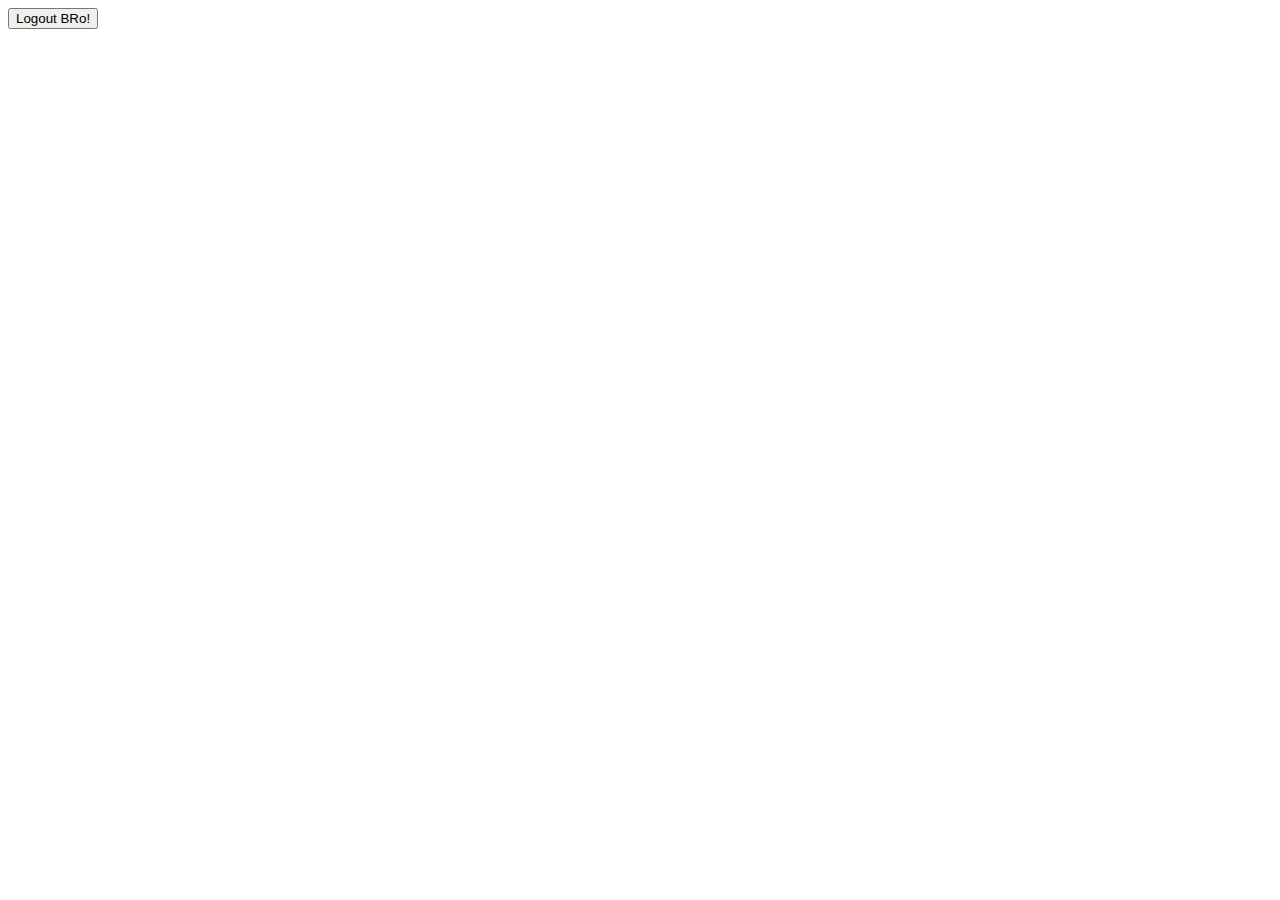
==== index.html @ c1266544 "update" ====
<!DOCTYPE html>
<html lang="en">
<head>
    <meta charset="UTF-8">
    <meta http-equiv="X-UA-Compatible" content="IE=edge">
    <meta name="viewport" content="width=device-width, initial-scale=1.0">
    <title>Halaman awal</title>
</head>
<body>
    <button onclick="logout()">Logout BRo!</button>
    <script src="./assets/js/logout.js"></script>
</body>
</html>
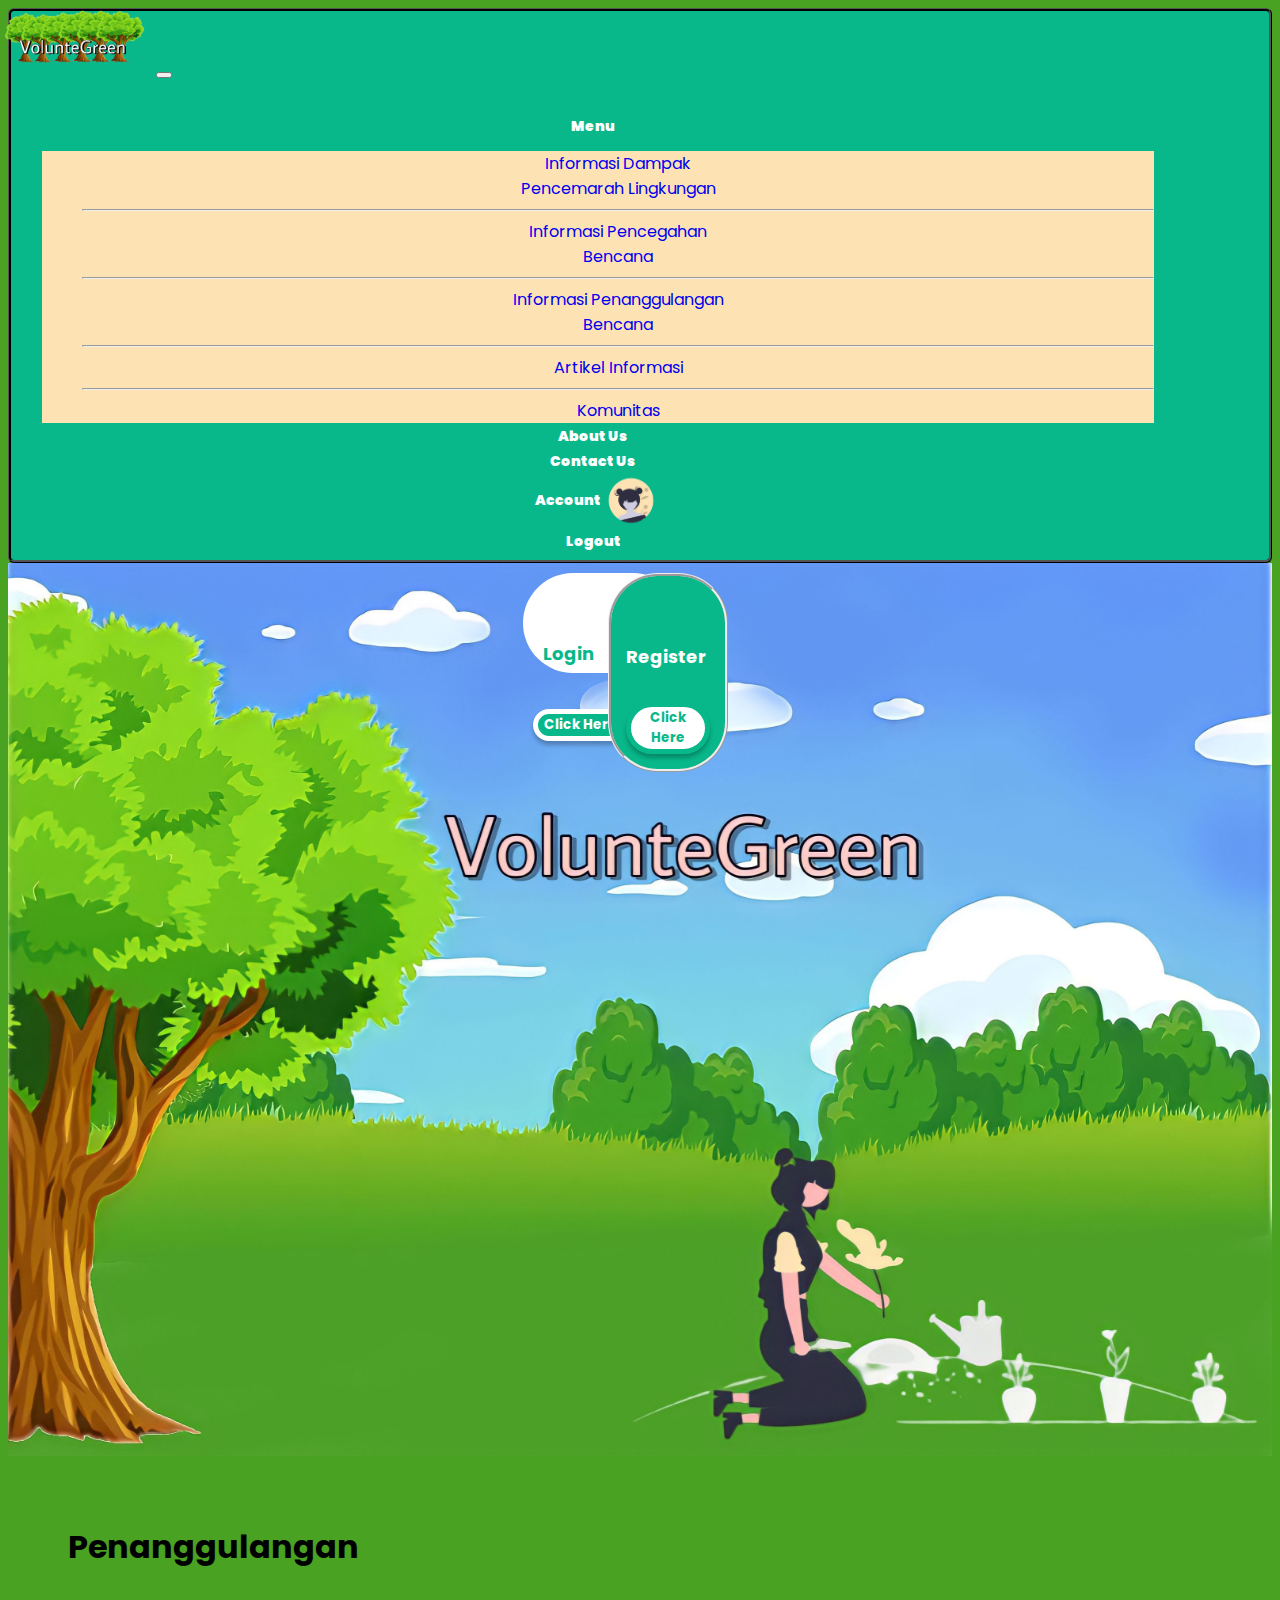
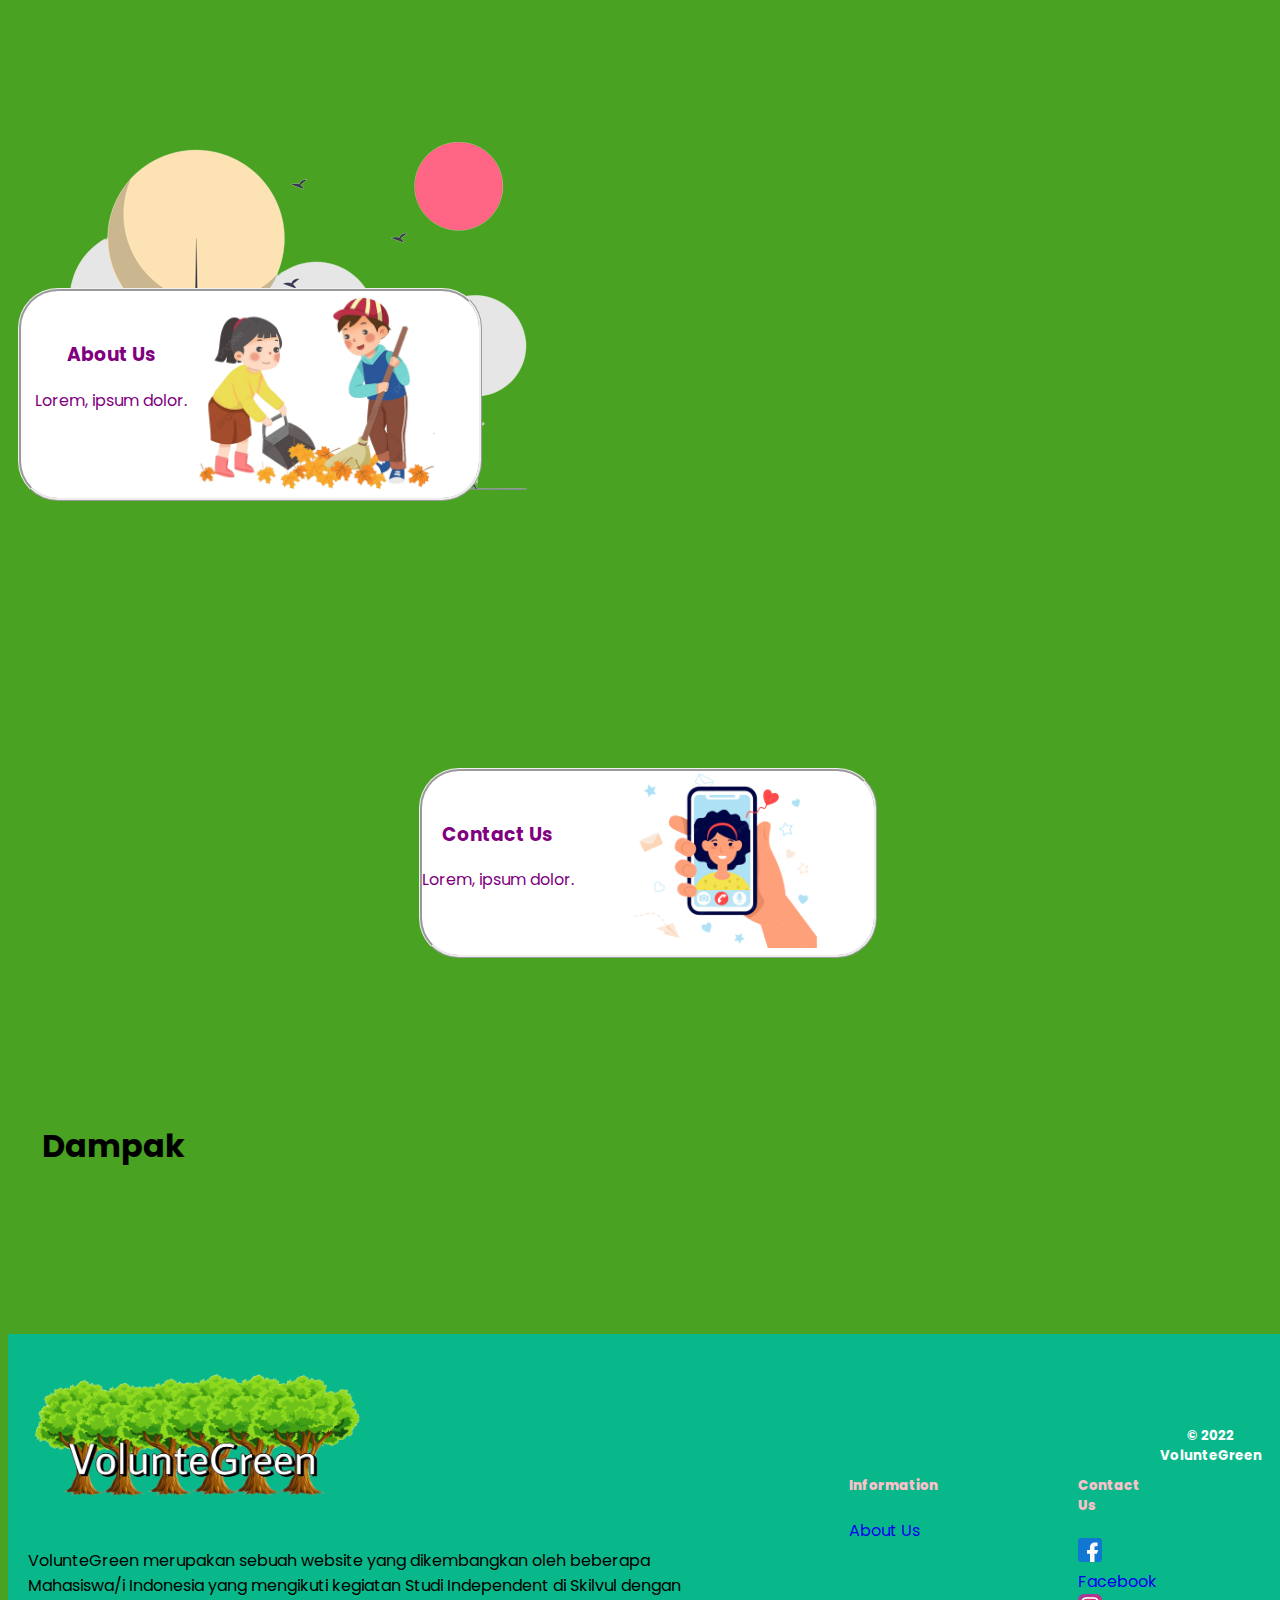
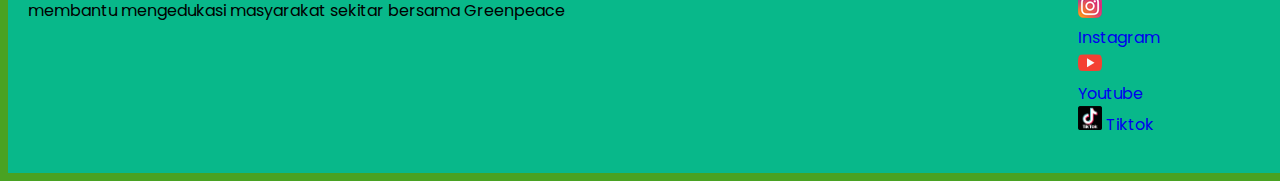
==== commit 830a9e43: "update" ====
--- a/index.html
+++ b/index.html
@@ -1,13 +1,265 @@
 <!DOCTYPE html>
 <html lang="en">
-<head>
-    <meta charset="UTF-8">
-    <meta http-equiv="X-UA-Compatible" content="IE=edge">
-    <meta name="viewport" content="width=device-width, initial-scale=1.0">
-    <title>Halaman awal</title>
-</head>
-<body>
-    <button onclick="logout()">Logout BRo!</button>
-    <script src="./assets/js/logout.js"></script>
-</body>
-</html>
+  <head>
+    <meta charset="UTF-8" />
+    <meta http-equiv="X-UA-Compatible" content="IE=edge" />
+    <meta name="viewport" content="width=device-width, initial-scale=1.0" />
+    <title>VolunteGreen</title>
+    <link href="https://cdn.jsdelivr.net/npm/bootstrap@5.2.2/dist/css/bootstrap.min.css" rel="stylesheet" integrity="sha384-Zenh87qX5JnK2Jl0vWa8Ck2rdkQ2Bzep5IDxbcnCeuOxjzrPF/et3URy9Bv1WTRi" crossorigin="anonymous">
+    <script src="https://cdn.jsdelivr.net/npm/bootstrap@5.2.2/dist/js/bootstrap.bundle.min.js" integrity="sha384-OERcA2EqjJCMA+/3y+gxIOqMEjwtxJY7qPCqsdltbNJuaOe923+mo//f6V8Qbsw3" crossorigin="anonymous"></script>
+    <link rel="stylesheet" href="https://cdnjs.cloudflare.com/ajax/libs/font-awesome/4.7.0/css/font-awesome.min.css">
+    <link rel="icon" type="image/x-icon" href="img/logo.png">
+
+
+    <link rel="stylesheet" href="style.css">
+    <link rel="stylesheet" href="footer.css">
+  </head>
+  <body>
+    <nav class="navbar navbar-expand-lg navbg ">
+
+      <div class="container-fluid pohonkita" >
+        <img class="logofix" src="img/logofix.png" alt="VolunteGreen" width="150">
+        
+        <button
+          class="navbar-toggler"
+          type="button"
+          data-bs-toggle="collapse"
+          data-bs-target="#navbarNavDropdown"
+          aria-controls="navbarNavDropdown"
+          aria-expanded="false"
+          aria-label="Toggle navigation"
+        >
+          <span class="navbar-toggler-icon"></span>
+        </button>
+
+        <div class="collapse navbar-collapse " id="navbarNavDropdown">
+
+        
+          <ul class="navbar-nav navmenu1">
+            <!-- DROPDOWN-------------------- -->
+            <li class="nav-item dropdown ">
+                <p class="nav-link dropdown-toggle navmenu" role="button" data-bs-toggle="dropdown" aria-expanded="false">
+                  Menu
+                </p>
+                <ul class="dropdown-menu navdd">
+                  <li class="abc"><a class="dropdown-item abc" href="#">Informasi Dampak<br>Pencemarah Lingkungan</a></li><hr>
+                  <li class="abc"><a class="dropdown-item abc" href="#">Informasi Pencegahan<br>Bencana</a></li><hr>
+                  <li class="abc"><a class="dropdown-item abc" href="#">Informasi Penanggulangan<br>Bencana</a></liclass=><hr>
+                  <li class="abc"><a class="dropdown-item abc" href="#">Artikel Informasi</a></li><hr>
+                  <li class="abc"><a class="dropdown-item abc" href="#">Komunitas</a></li>
+                </ul>
+              </li>
+
+              <!-- Menu lainnya------------------------------- -->
+            <li class="nav-item dropdown">
+              <a class="nav-link navmenu" href="#">About Us</a>
+            </li>
+            <li class="nav-item dropdown">
+              <a class="nav-link navmenu" href="#">Contact Us</a>
+            </li>
+            <li class="nav-item dropdown akun">
+              <a class="nav-link" href="#">Account</a>
+              <img src="img/avatar.png" width="60">              
+            </li>
+
+            <li class="nav-item dropdown logout">
+              <a class="nav-link navmenu" href="#" onclick="logout()">Logout</a>
+            </li>
+          </ul>
+        </div>
+      </div>
+    </nav>
+    
+
+    <div class="container formLoRe">
+      <div class="row LoRe">
+        <div class="col">
+          
+          <div class="col-1 Lo">
+            <h6>Login</h6>
+            <button>Click Here</button>
+          </div>
+
+          <div class="col-1 Re">
+            <h6>Register</h6>
+            <button>Click Here</button>
+          </div>
+
+        </div>
+      </div>
+      
+
+      <!-- <div class="row LoRe">
+       
+      </div> -->
+
+    </div>
+
+
+    <div  class="bg">
+      <img src="img/bg1.png">
+    </div>
+
+    <!-- <div class="formAkun row">
+      <div class="col-">
+      </div>
+    </div> -->
+
+    <!-- <div class="container">
+      <div class="row">
+        <div class="col h1home">
+          <p>VolunteGreen</p>
+        </div>
+      </div>
+    </div> -->
+
+    <div class="container p-3 my-3 border bg-light pencegahan">
+        <div class="row text-center">
+          <h1 style="margin-bottom: 30px;">Penanggulangan</h1>
+          <div class="col colpencegahan1">
+         
+          <!-- <div class="col-4 colpencegahan">
+           
+              <img src="img/test.jpg" class="img-thumbnail" width="200px">
+              <h3>Judul</h3>
+              <p>Lorem ipsum dolor sit amet.</p>
+          </div>
+
+          <div class="col-4 colpencegahan">
+              <img src="img/test.jpg" class="img-thumbnail" width="200px">
+              <h3>Judul</h3>
+              <p>Lorem ipsum dolor sit amet, consectetur adipisicing elit.
+                 Neque, voluptatem.</p>
+          </div>
+          <div class="col-4 colpencegahan">
+              <img src="img/test.jpg" class="img-thumbnail" width="200px">
+              <h3>Judul</h3>
+              <p>Lorem ipsum dolor sit amet, consectetur adipisicing elit.
+                 Neque, voluptatem.</p>
+          </div> -->
+          </div>
+          <div class="col-3 text-center readmorepencegahan">
+            <button>Read More</button>
+          </div>
+
+          
+        </div>
+        
+    </div>
+
+   <div class="container konten2">
+    <img class="walking" src="img/walking.png" >
+
+      <div class="row about">
+            <div class="col-5 aboutus">
+              <h3>About Us</h3>
+              <p>Lorem, ipsum dolor.</p>
+            </div>
+            
+            <div class="col-7">
+              <img class="nyapu" src="img/nyapu.png" width="300">
+            </div>
+        </div>
+    </div>
+
+    <div class="container konten3">
+      <div class="row contact">
+        <div class="col-5 contactus">
+          <h3>Contact Us</h3>
+          <p>Lorem, ipsum dolor.</p>
+        </div>
+
+        <div class="col-7">
+          <img class="us" src="img/contact.png" width="300">
+        </div>
+      </div>
+    </div>
+
+    <br><br>
+    <br><br>
+    <br><br>
+    <br><br>
+
+    <div class="container p-3 my-3 border bg-light dampak">
+      <div class="row text-center">
+        <h1 style="margin-bottom: 30px;">Dampak</h1>
+        <div class="col coldampak1">
+          <!-- <div class="col-4 coldampak">
+              <img src="img/test.jpg" class="img-thumbnail" width="200px">
+              <h3>Judul</h3>
+              <p>Lorem ipsum dolor sit amet, consectetur adipisicing elit.
+                Neque, voluptatem.</p>
+          </div>
+          <div class="col-4 coldampak">
+              <img src="img/test.jpg" class="img-thumbnail" width="200px">
+              <h3>Judul</h3>
+              <p>Lorem ipsum dolor sit amet, consectetur adipisicing elit.
+                Neque, voluptatem.</p>
+          </div>
+          <div class="col-4 coldampak">
+              <img src="img/test.jpg" class="img-thumbnail" width="200px">
+              <h3>Judul</h3>
+              <p>Lorem ipsum dolor sit amet.</p>
+          </div> -->
+          
+        
+        </div>
+          
+          <div class="col-3 text-center readmore">
+            <button>Read More</button>
+          </div>
+
+        
+      </div>
+      
+  </div>
+
+
+
+
+<br><br>
+<br><br>
+
+
+
+    <!-- -------------footer-------------- -->
+    <footer class="row footeredit">
+
+      <div class="col-4 footertitle">
+        <img src="img/logofix.png" alt="" >
+        <p class="text-white "> VolunteGreen merupakan sebuah website yang dikembangkan oleh beberapa Mahasiswa/i Indonesia yang mengikuti kegiatan Studi Independent di Skilvul dengan membantu mengedukasi masyarakat sekitar bersama Greenpeace</p>
+      </div>
+  
+      
+      <div class="col-4 info">
+        <ul>
+          <h5>Information</h5>
+
+          <li><a href="#" class="nav-link p-0 text-white">About Us</a></li>
+        </ul>
+
+      </div>
+
+
+      
+      <div class="col-4 con">
+
+        <ul>
+          <h5>Contact Us</h5>
+
+          <li><a href="#" class="nav-link p-0 text-white"> <img src="assets/png-24/facebook-24x24-721949.png" alt="facebook"> Facebook</a></li>
+          <li><a href="#" class="nav-link p-0 text-white"> <img src="assets/png-24/instagram.png" alt="instagram"> Instagram</a></li>
+          <li><a href="#" class="nav-link p-0 text-white"> <img src="assets/png-24/youtube-24x24-721990.png" alt="youtube"> Youtube</a></li>
+          <li><a href="#" class="nav-link p-0 text-white"> <img src="assets/png-24/tik-tok-logo-33090.png" alt="tiktok" width="24rem"> Tiktok</a></li>
+        </ul> 
+      </div>
+
+
+      <h5 class="credit">© 2022 VolunteGreen</h5>
+    </footer>
+
+
+
+    <script src="script.js"></script>
+  </body>
+</html>--- a/style.css
+++ b/style.css
@@ -0,0 +1,536 @@
+@import url('https://fonts.googleapis.com/css?family=Poppins');
+
+@media only screen and (max-width: 900px) {
+    /* For mobile phones: */
+
+
+
+    .navbg{
+        width: auto;
+    }
+   
+    [class*="col-"] {
+      width: 80%;
+    }
+    
+    [class*="container"] {
+        width: auto;
+        margin: 10px;
+    }
+    /* [class*="logonav"] {
+        width: 10%;
+        position: absolute;
+        top: 0;
+    } */
+
+    /* .navbrand{
+        width: 10%;
+        font-size: 12px;
+        color: #08B88A;
+        top: 0;
+        position: absolute;
+    display: none; 
+   } */
+
+/* 
+    [class*="burger"] {
+        display: grid;
+        grid-template-columns: 10 10;
+        left: 0;
+        color: white;
+    } */
+
+    
+
+    .colpencegahan{
+
+
+
+        margin-left: 20px;
+        padding: 0px;
+        /* padding-left: 70px; */
+        z-index: 1;
+    
+    }
+    .coldampak{
+
+
+
+        margin-left: 20px;
+        padding: 0px;
+        /* padding-left: 70px; */
+        z-index: 1;
+    
+    }
+  
+   
+
+
+    .walking{
+        /* display: flex;
+        flex-direction: row;
+        flex-wrap: wrap; */
+        width: 400px;
+        left: 100px;
+        margin-left: -180px;
+        /* border: ridge; */
+        z-index: -1;
+        }
+
+    .nyapu img{
+        border: ridge;
+        margin-right: -1px;
+    }
+   
+    .us{
+        /* border: ridge; */
+        width: 200px;
+        margin-right: -1000px;
+    }
+    
+   
+    /* .walking{
+        display: flex;
+        width: 5000000px;
+        left: 100px;
+        margin-left: -180px;
+        border: ridge;
+        
+        z-index: -1;
+        } */
+
+
+}
+
+*{
+    box-sizing: border-box;
+    list-style: none;
+    text-decoration: none;
+}
+
+body {
+    font-family: 'Poppins';
+    background-color: #49A222;
+}
+
+.navbg{
+    background-color: #08B88A;
+    border: ridge;
+    border-color: black;
+    padding: 0px;
+    border-radius: 6px;
+
+
+}
+
+.logofix{
+    
+    margin-right: 0;
+    /* border: ridge; */
+}
+
+.navbrand{
+    top: 0;
+    color: white;
+    font-size: 30px;
+    font-weight: bold;
+    text-shadow: 1px 0 black, 0 3px black, 2.5px 0 black, 0 2px black;
+    z-index: 2;
+    
+    text-decoration: none;
+}
+
+.navbrand:hover{
+    color: white;
+}
+
+/* .logonav{
+    position:absolute;
+    z-index: 1;
+} */
+
+.pohonkita{
+   margin: -9px;
+   width: 99vw;
+}
+.navmenu{
+    font-size: 14px;
+    font-weight: 1000;
+    color: white;
+    /* display: flex;
+    align-items: flex-start; */
+     /*border per sub */ 
+     /* border: ridge; */
+    left: 0;
+    margin-left: 60px;
+    padding-top: 20px;
+    margin-right: 70px;
+    justify-content: center;
+
+
+}
+
+.navmenu1{
+    /* transform: scale(20.20); */
+   /* border semua menu */
+   /* border: ridge;  */
+    /* left: 100px; */
+    margin-top: 10px;
+    /* margin-left: -23px;  ini biar mepet saat responsiv */
+    /* margin-left: -23px; */
+    /* border: ridge; */
+    /* padding-right: 0vmin; */
+    text-align: center;
+    /* padding-left: 300px; */
+   
+}
+
+
+.dropdown{
+   /* margin-left: 60px; */
+    /* border: ridge; */
+    align-items: center;
+    /* justify-content: center;
+    justify-items: center;
+    text-align: center;
+    align-content: center; */
+    /* display: flex;
+    flex-direction: row;
+    flex-wrap: wrap;
+    justify-content: safe; */
+    /* border: ridge; */
+
+}
+
+
+.akun{
+/* padding-left: 100px; */
+
+    display: flex;
+    justify-content: center;
+    /* border: ridge; */
+}
+.akun a{
+    /* margin-left: 100px; */
+    font-size: 14px;
+    font-weight: 1000;
+    color: white;    
+    
+}
+
+
+.navdd{
+    background-color: #FDE3B3;
+    /* border: ridge; */
+    border-color: black;
+    width: auto;
+    /* padding-right: 50px; */
+    
+}
+
+/* .logout{
+    border: ridge;
+} */
+
+.navbar-collapse {
+    width: 90vw;
+}
+
+
+
+
+
+.formLoRe{
+    display: flex;
+    position: absolute;
+    /* border: ridge; */
+    width: 90vw;
+}
+
+.LoRe{
+    margin-top: 10px;
+    height: 124px;
+    width: 100px;
+
+}
+
+.Lo{
+
+    background-color: white;
+    font-size: 12px;
+    border-radius: 50px;
+    width: 160px;
+    left: 20px;
+    height: 100px;
+    position: absolute;
+    margin-left: 43%;
+   
+}
+
+.Lo h6{
+    padding-top: 25px;
+    padding-left: 20px;
+    text-align: left;
+    font-weight: 700;
+    font-size: 18px;
+    color: #08B88A;
+
+    /* border: ridge; */
+}
+
+.Lo button{
+    display: flex;
+    border: 5px solid #FFFFFF;
+    background: #08B88A;
+    color: white;
+    font-weight: 700;
+    box-shadow: 0px 4px 4px rgba(0, 0, 0, 0.25);
+    border-radius: 60px;
+    margin-left: 10px;
+}
+
+.Re{
+    position: absolute;
+    background-color: white;
+    font-size: 12px;
+    border-radius: 50px;
+    background: #08B88A;
+    left: 110px;
+    padding: 15px;
+    width: 120px;
+    border: ridge;
+    margin-left: 42.5%;
+}
+
+.Re h6{
+    color: white;
+    padding-top: 10px;
+    font-weight: 700;
+    font-size: 18px;
+    /* border: ridge; */
+padding-right: 24px;}
+
+.Re button{
+       /* display: flex; */
+        border: 5px solid #08B88A;
+    background: white;
+    color: #08B88A;
+    font-weight: 700;
+    box-shadow: 0px 4px 4px rgba(0, 0, 0, 0.25);
+    border-radius: 60px;
+    margin-top: -10px;
+}
+
+
+.Lo button:hover{
+    background: #057356;
+
+}
+.Re button:hover{
+    background: rgb(209, 209, 209);
+color: white;
+}
+
+
+.bg img{
+    width: 100%;
+    height: 100%;
+    /* position: absolute; */
+    z-index: 1;
+}
+
+
+
+.colpencegahan{
+
+
+    margin-left: 40px;
+    /* padding-left: 70px; */
+    z-index: 1;
+    /* border: ridge; */
+    margin-right: -200px;
+    padding-left: 10px;
+
+}
+.coldampak{
+
+
+
+    margin-left: 0px;
+    /* padding-left: 70px; */
+    z-index: 1;
+    /* border: ridge; */
+    margin-right: -300px;
+    padding-right: 110px;
+    padding-left: 20px;
+
+}
+
+.colpencegahan1{
+    display: flex;
+    flex-direction: row;
+
+    flex-wrap: wrap;
+    
+    /* border: ridge; */
+    width: auto;
+    /* justify-content: center;
+    align-items: center; */
+}
+.coldampak1{
+    display: flex;
+    flex-direction: row;
+
+    flex-wrap: wrap;
+    
+    /* border: ridge; */
+    width: auto;
+    justify-content: center;
+    align-items: center;
+}
+
+.pencegahan{
+
+    border-radius: 50px;
+    margin: 60px;
+
+}
+.dampak{
+
+    border-radius: 50px;
+    margin: 34px;
+
+}
+
+
+.readmore button{
+    display: flex;
+    flex-wrap: wrap;
+    width: 25%;
+    /* justify-content: end; */
+    /* margin-left: 850px; */
+    position: absolute;
+    margin-left: -1000px;
+    top: 1090px;
+
+    align-items: center;
+    justify-content: center;
+    height: 100.09px;
+    font-weight: 900;
+    font-size: 24px;
+    color: white;
+
+
+    background: #08B88A;
+    border: 5px solid #FFFFFF;
+    box-shadow: 0px 4px 4px rgba(0, 0, 0, 0.25);
+    border-radius: 60px;
+    /* bottom: 100px; */
+    /* margin-top: -50px; */
+    margin-top: 0px;
+    transform: rotate(90.29deg);
+}
+.readmorepencegahan button{
+    display: flex;
+    flex-wrap: wrap;
+    width: 25%;
+    /* justify-content: end; */
+    /* margin-left: 850px; */
+    position: absolute;
+    margin-left: -1030px;
+    top: 2940px;
+
+    align-items: center;
+    justify-content: center;
+    height: 100.09px;
+    font-weight: 900;
+    font-size: 24px;
+    color: white;
+
+
+    background: #08B88A;
+    border: 5px solid #FFFFFF;
+    box-shadow: 0px 4px 4px rgba(0, 0, 0, 0.25);
+    border-radius: 60px;
+    /* bottom: 100px; */
+    /* margin-top: -50px; */
+    margin-top: 0px;
+    transform: rotate(90.29deg);
+}
+
+.readmore button:hover{
+    background: #057557;
+
+}
+.readmorepencegahan button:hover{
+    background: #057557;
+
+}
+
+.konten2{
+    margin-top: 100px;
+    margin-right: 1000px;
+}
+
+
+
+
+.about{
+    display: flex;
+    flex-direction: row;
+    padding-right: 2px;
+    padding-left: 4px;
+
+    flex-wrap: wrap;
+    position: absolute;
+    z-index: 2;
+    border: ridge;
+    border-radius: 40px;
+    background-color: white;
+    
+    margin-left: 10px;
+    margin-right: 400px;
+    margin-top: -250px;
+    /* margin-bottom: 1000px; */
+
+}
+
+.aboutus{
+    padding-top: 30px;
+    text-align: center;
+    color: purple;
+    margin-right: -10px;
+    padding-left: 10px;
+
+}
+
+.konten3{
+    display: flex;
+    justify-content: center;
+    align-items: center;
+    margin-top: 250px;
+    margin-bottom: 100px;
+
+}
+
+
+.contact{
+    background-color: white;
+    display: flex;
+    flex-direction: row;
+    /* padding-right: 0px; */
+    flex-wrap: wrap;
+    position: absolute;
+    border: ridge;
+    border-radius: 40px;
+    margin-top: 600px;
+    margin-left: 15px;
+    margin-top: 150px;
+  
+}
+
+.contactus{
+    padding-top: 30px;
+    text-align: center;
+    color: purple;
+}
--- a/footer.css
+++ b/footer.css
@@ -0,0 +1,107 @@
+@import url('https://fonts.googleapis.com/css2?family=Poppins:ital,wght@0,100;0,200;0,300;0,400;0,500;0,600;0,700;0,800;0,900;1,100;1,200;1,300;1,400;1,500;1,600;1,700;1,800;1,900&display=swap');
+*{
+    font-family: 'Poppins', sans-serif;
+}
+footer{
+    /* display: flex; */
+    /* align-content: flex-end; */
+    background-color: #08B88A;
+    /* width:auto; */
+}
+
+.con{
+    padding-left: 100px;
+    padding-top: 100px;
+}
+
+
+.con h5{
+    font-weight: 800;
+    color: pink;
+
+}
+
+
+
+.info{
+    padding-left: 100px;
+    padding-top: 100px;
+}
+
+.info h5{
+    font-weight: 800;
+    color: pink;
+}
+
+.footeredit{
+    width: 99.5vw;
+    display: flex;
+    padding: 20px;
+}
+.footertitle{
+    margin-left: 0;
+    align-items: center;
+}
+
+.footertitle img{
+    width: 350px;
+}
+
+.footer-items{
+    display: flex;
+    flex-direction: row;
+    flex-wrap: wrap;
+    /* justify-content: space-between;
+    margin-left: 10em;
+    padding-top: 100px; */
+
+}
+
+.credit{
+    text-align: center;
+    color: white;
+    padding-top: 50px;
+}
+
+@media only screen and (max-width: 900px) {
+    /* For mobile phones: */
+    .footeredit{
+        margin-left: 0;
+        width: 100%;
+        /* padding-right: 100px; */
+        border: ridge;
+        /* padding-right: 101vw; */
+        padding-top: 10px;
+        justify-content: center;
+
+    }
+
+    .footertitle{
+    /* border: ridge; */
+    color: pink;
+        /* margin-right: 3em; */
+        /* margin-left: 2em; */
+    text-align: center;
+    justify-content: center;
+    margin-top: 10px;
+
+    }
+    .footertitle img{
+        width: 250px;
+    }
+
+    
+.con{
+    padding-left: 10px;
+    padding-top: 20px;
+    text-align: center;
+}
+
+.info{
+    padding-left: 10px;
+    padding-top: 20px;
+    text-align: center;
+
+}
+}
+
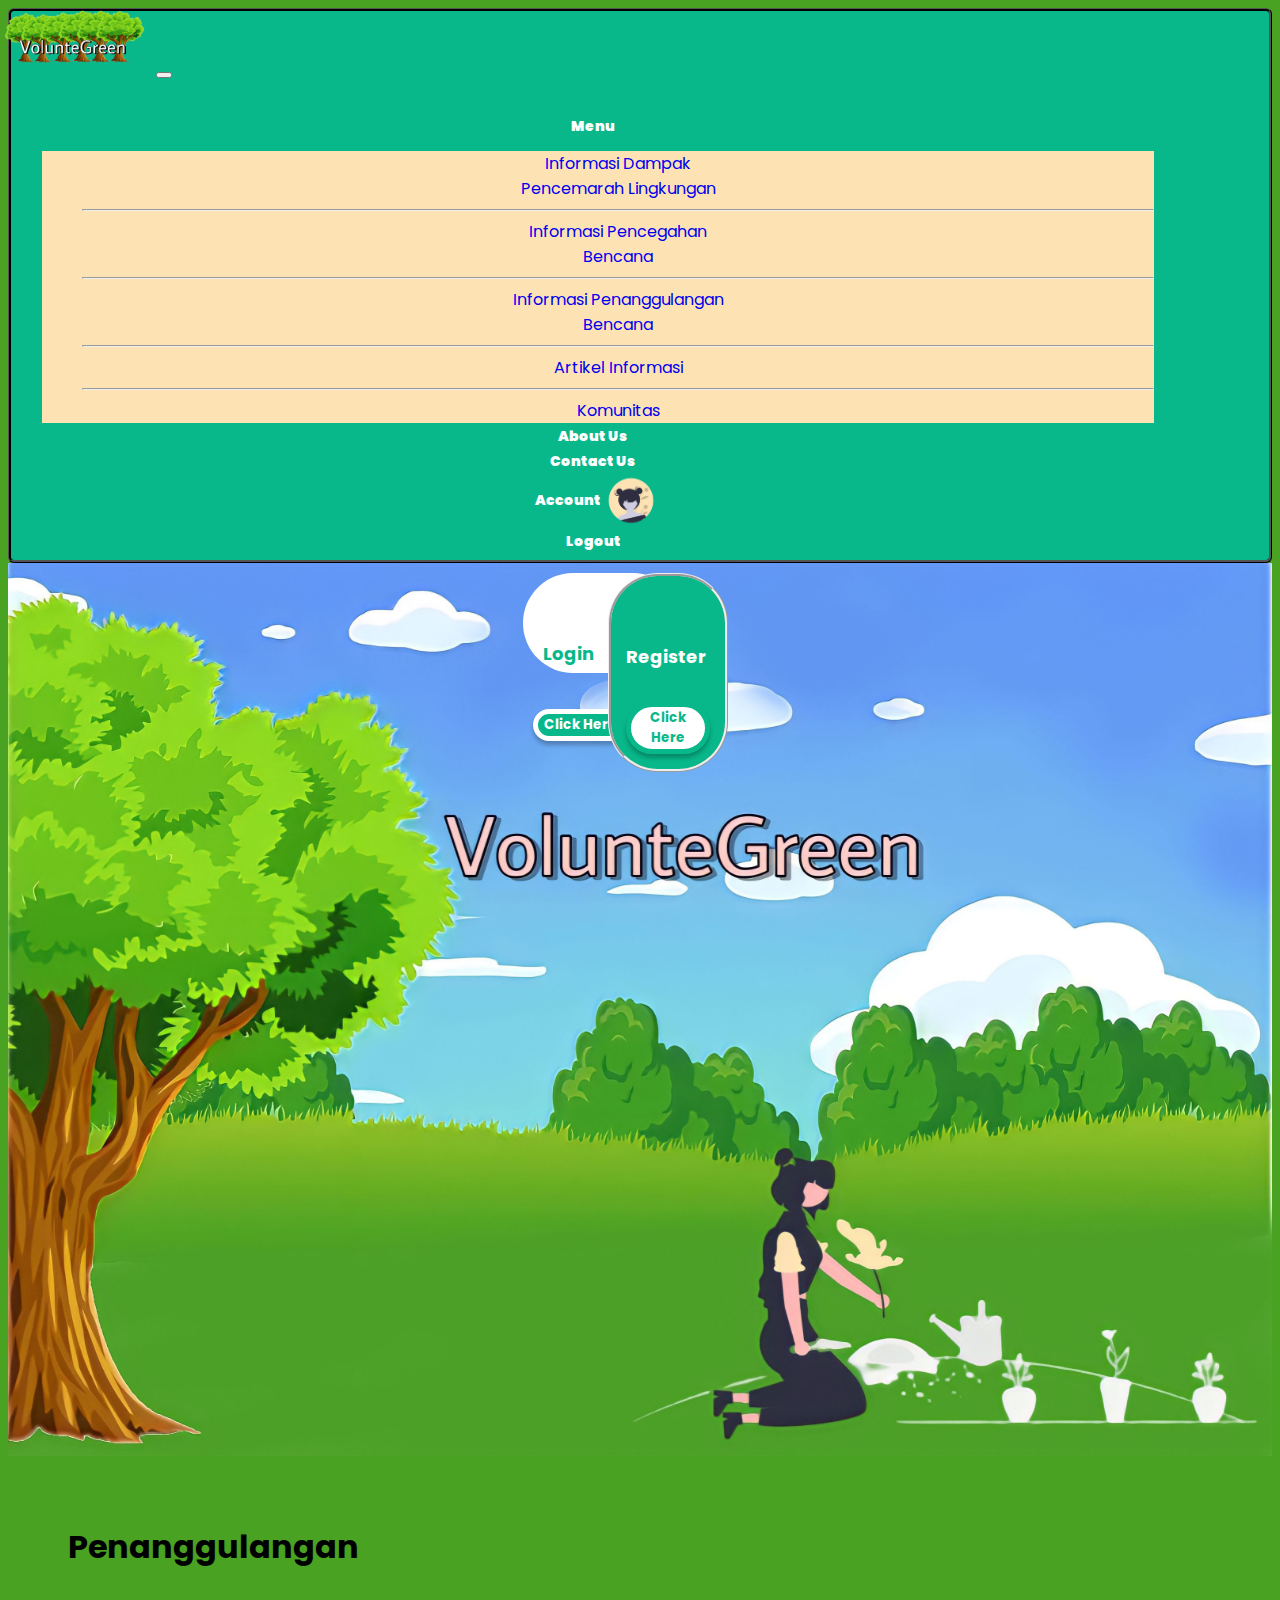
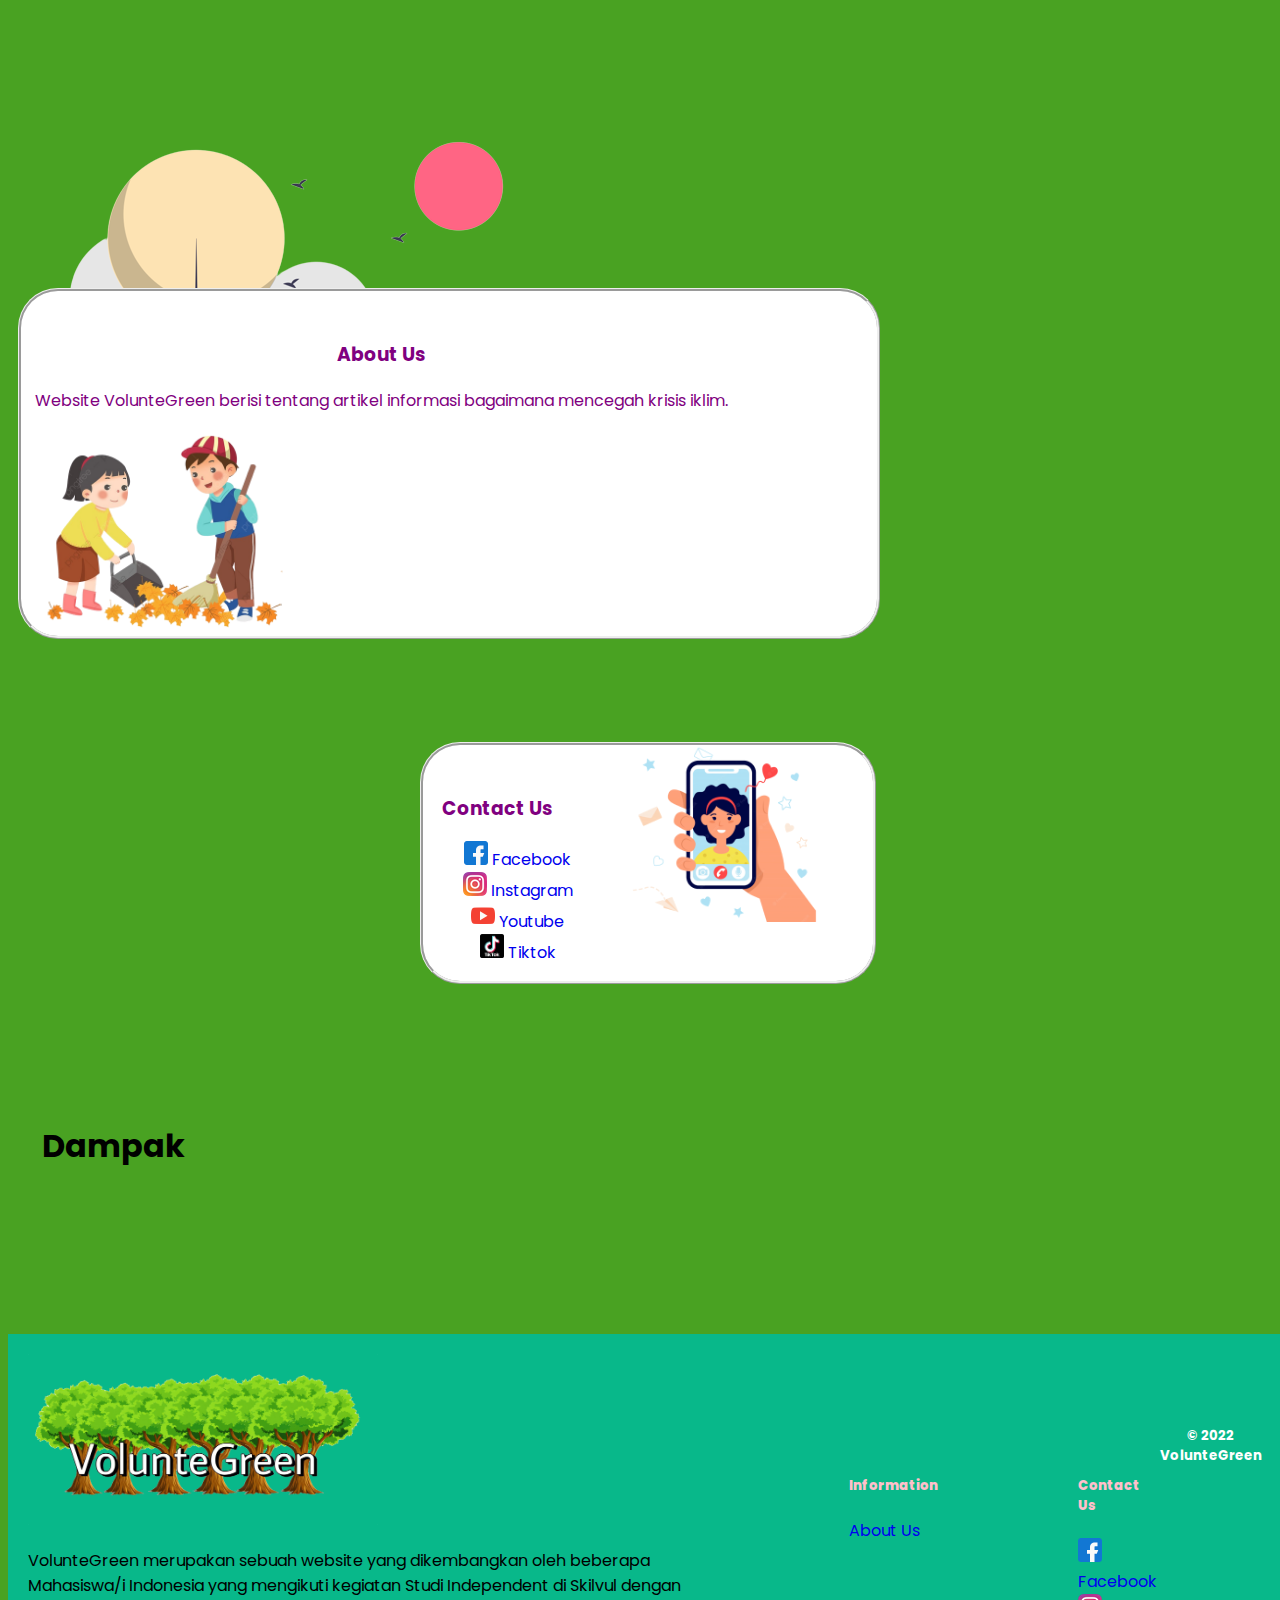
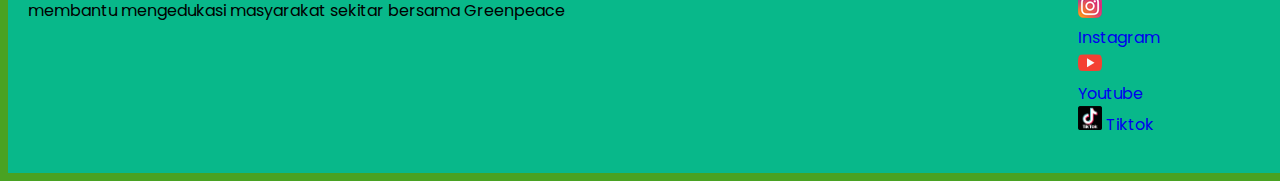
==== commit 3d509c51: "rename" ====
--- a/index.html
+++ b/index.html
@@ -8,8 +8,7 @@
     <link href="https://cdn.jsdelivr.net/npm/bootstrap@5.2.2/dist/css/bootstrap.min.css" rel="stylesheet" integrity="sha384-Zenh87qX5JnK2Jl0vWa8Ck2rdkQ2Bzep5IDxbcnCeuOxjzrPF/et3URy9Bv1WTRi" crossorigin="anonymous">
     <script src="https://cdn.jsdelivr.net/npm/bootstrap@5.2.2/dist/js/bootstrap.bundle.min.js" integrity="sha384-OERcA2EqjJCMA+/3y+gxIOqMEjwtxJY7qPCqsdltbNJuaOe923+mo//f6V8Qbsw3" crossorigin="anonymous"></script>
     <link rel="stylesheet" href="https://cdnjs.cloudflare.com/ajax/libs/font-awesome/4.7.0/css/font-awesome.min.css">
-    <link rel="icon" type="image/x-icon" href="img/logo.png">
-
+    <link rel="icon" type="image/png" href="img/logo.png"/>
 
     <link rel="stylesheet" href="style.css">
     <link rel="stylesheet" href="footer.css">
@@ -63,7 +62,7 @@
             </li>
 
             <li class="nav-item dropdown logout">
-              <a class="nav-link navmenu" href="#" onclick="logout()">Logout</a>
+              <a class="nav-link navmenu" href="#">Logout</a>
             </li>
           </ul>
         </div>
@@ -153,10 +152,10 @@
       <div class="row about">
             <div class="col-5 aboutus">
               <h3>About Us</h3>
-              <p>Lorem, ipsum dolor.</p>
+              <p>Website VolunteGreen berisi tentang artikel informasi bagaimana mencegah krisis iklim.</p>
             </div>
             
-            <div class="col-7">
+            <div class="col-1">
               <img class="nyapu" src="img/nyapu.png" width="300">
             </div>
         </div>
@@ -166,7 +165,12 @@
       <div class="row contact">
         <div class="col-5 contactus">
           <h3>Contact Us</h3>
-          <p>Lorem, ipsum dolor.</p>
+          <ul>
+            <li><a href="#" class="nav-link p-0 text-black"> <img src="assets/png-24/facebook-24x24-721949.png" alt="facebook"> Facebook</a></li>
+            <li><a href="#" class="nav-link p-0 text-black"> <img src="assets/png-24/instagram.png" alt="instagram"> Instagram</a></li>
+            <li><a href="#" class="nav-link p-0 text-black"> <img src="assets/png-24/youtube-24x24-721990.png" alt="youtube"> Youtube</a></li>
+            <li><a href="#" class="nav-link p-0 text-black"> <img src="assets/png-24/tik-tok-logo-33090.png" alt="tiktok" width="24rem"> Tiktok</a></li>
+          </ul> 
         </div>
 
         <div class="col-7">
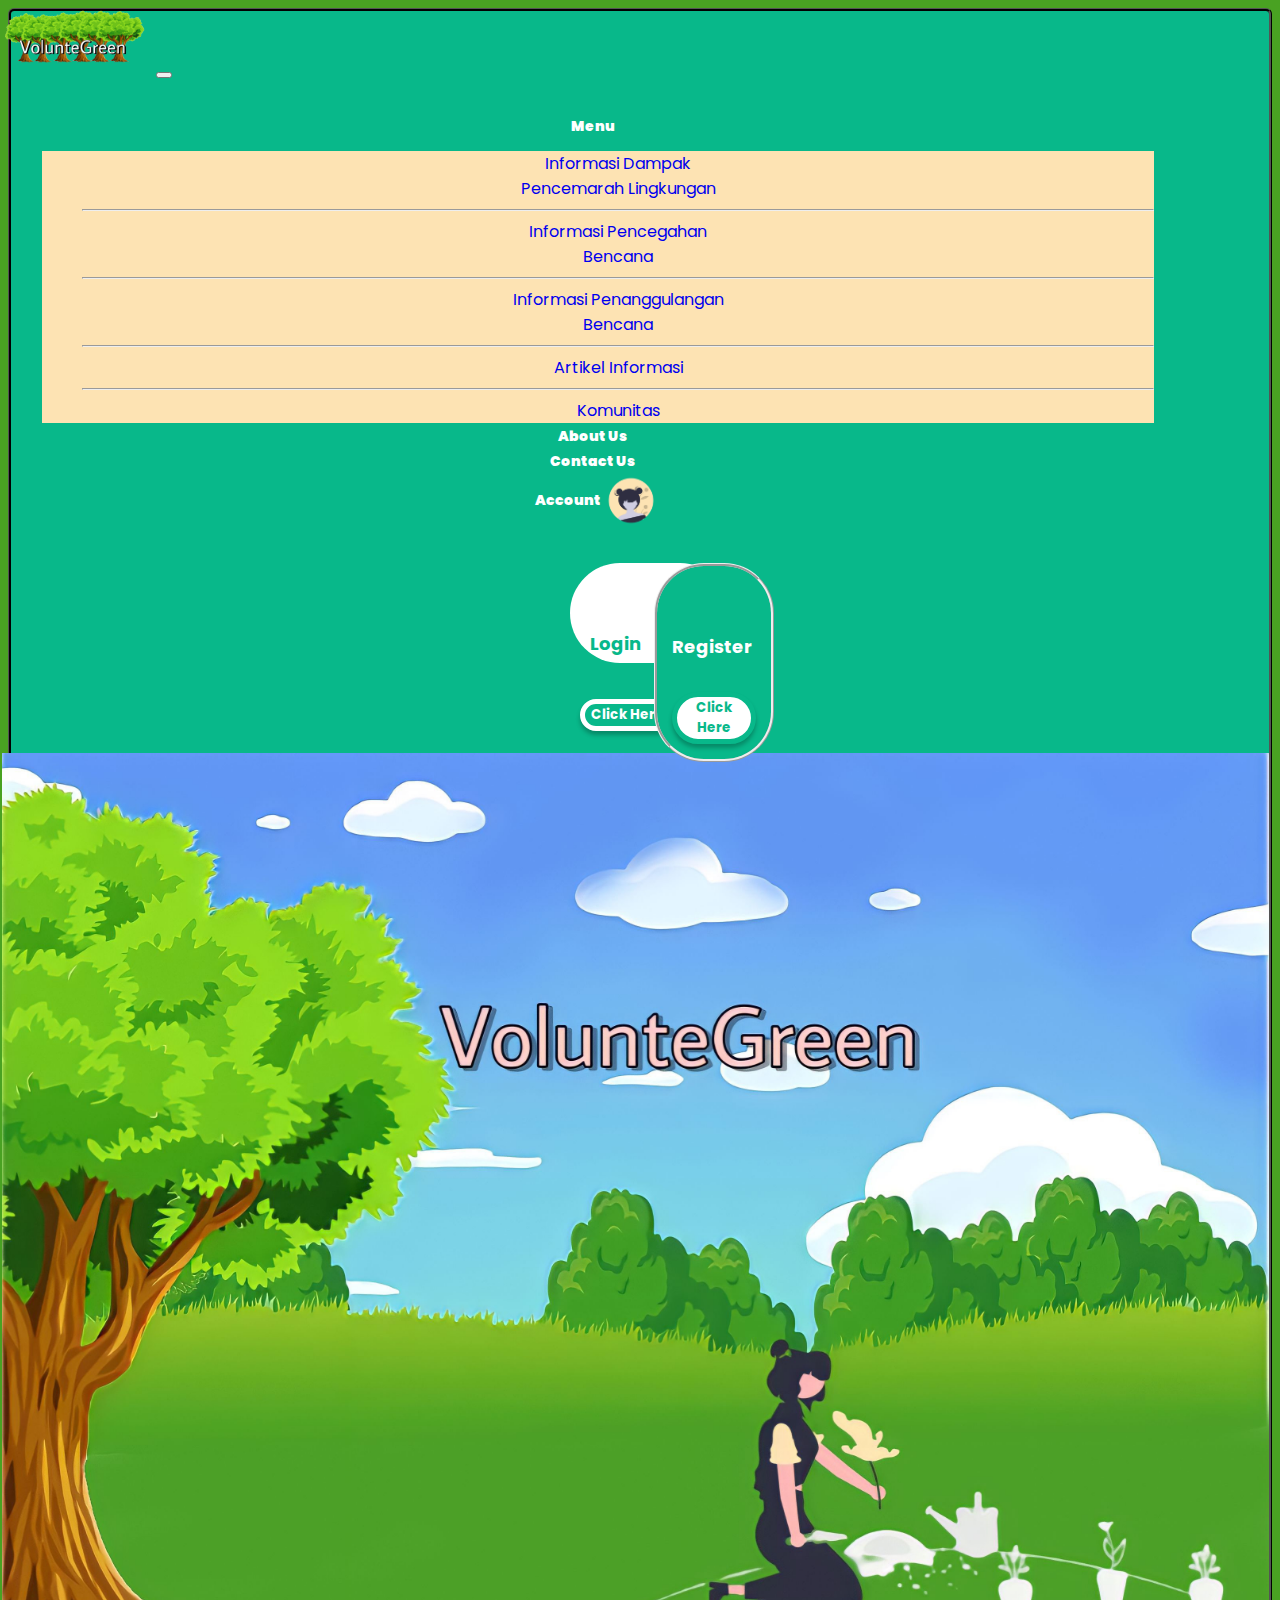
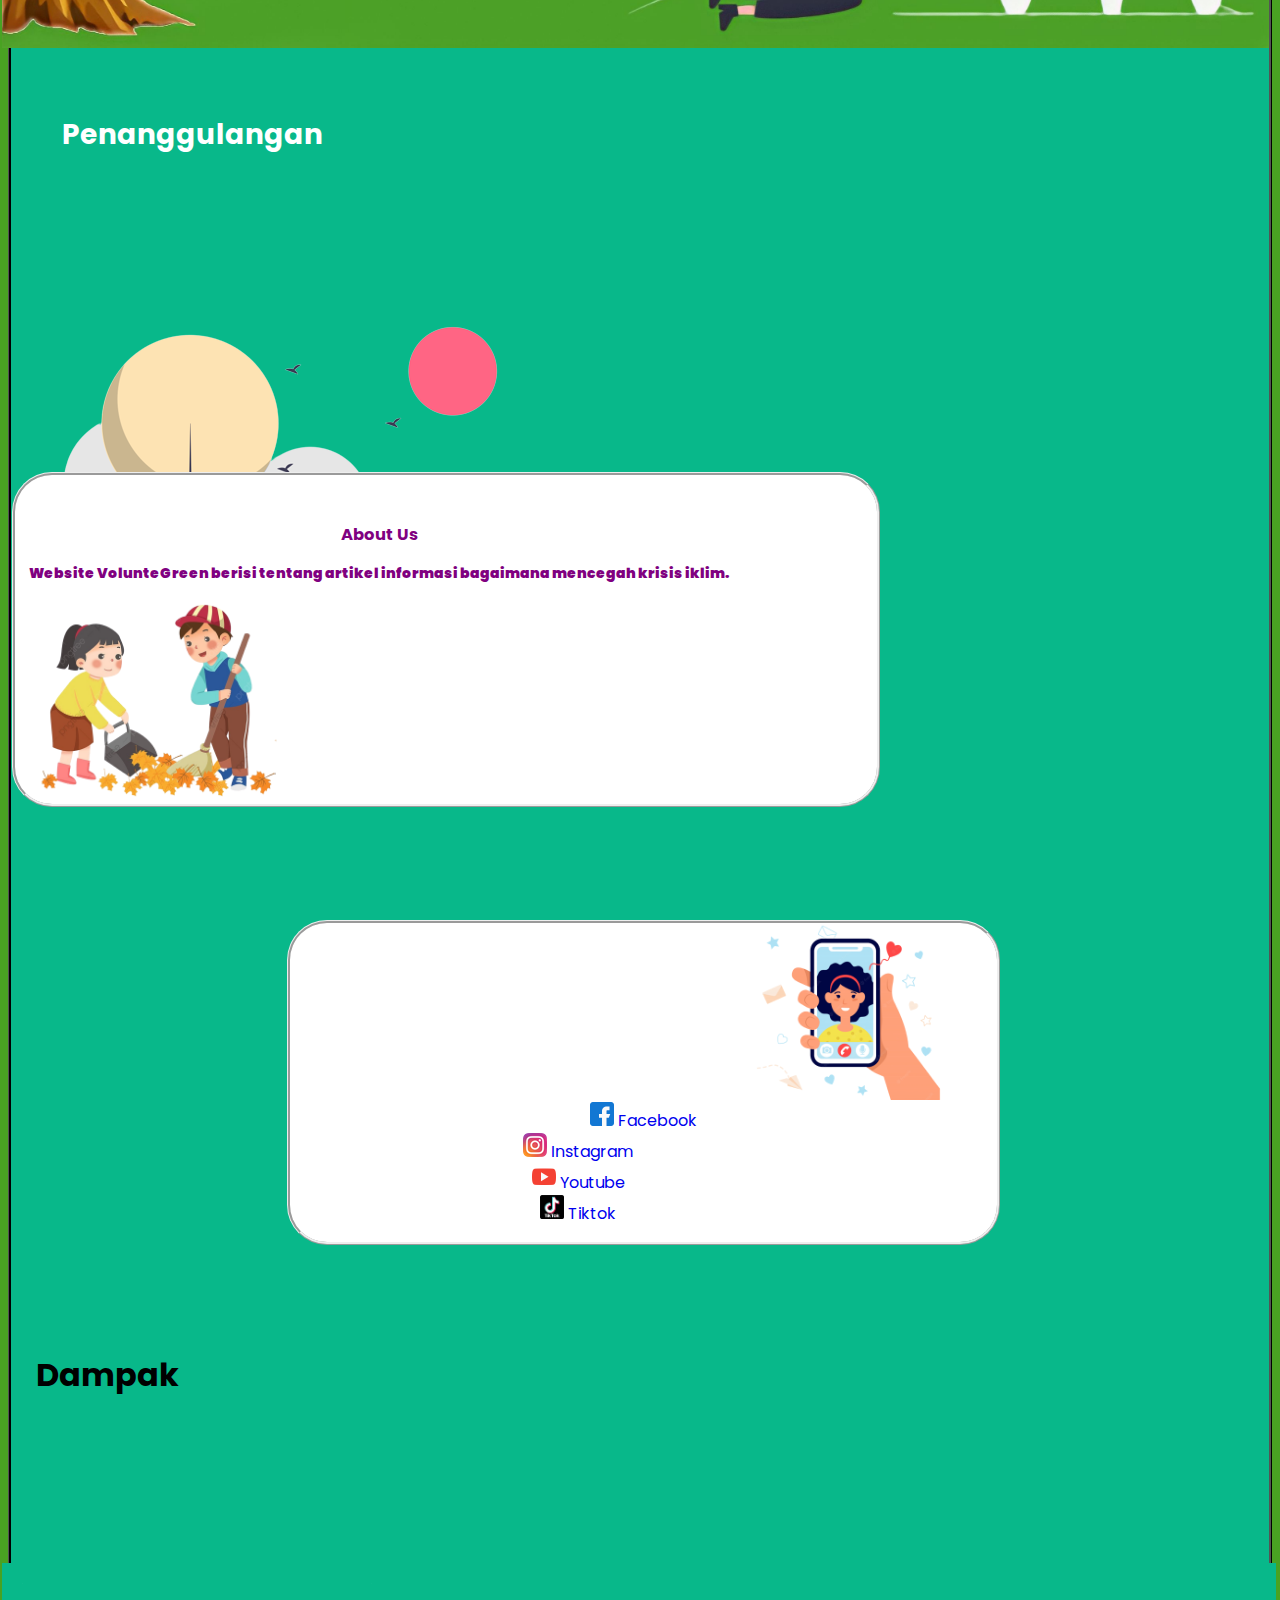
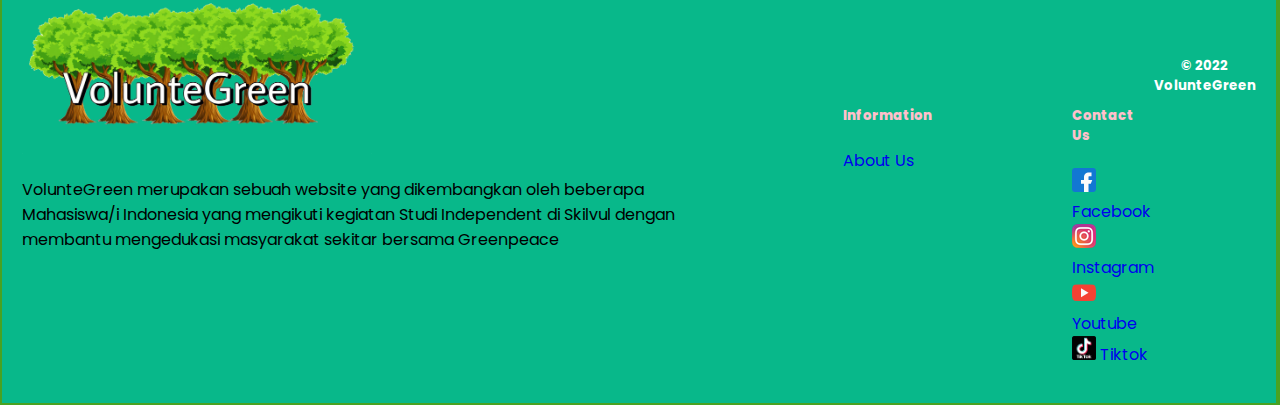
==== commit ba34c218: "Update index.html" ====
--- a/index.html
+++ b/index.html
@@ -62,7 +62,7 @@
             </li>
 
             <li class="nav-item dropdown logout">
-              <a class="nav-link navmenu" href="#">Logout</a>
+              <a class="nav-link navmenu" href="#" onclick="logout()>Logout</a>
             </li>
           </ul>
         </div>
@@ -266,4 +266,4 @@
 
     <script src="script.js"></script>
   </body>
-</html>+</html>
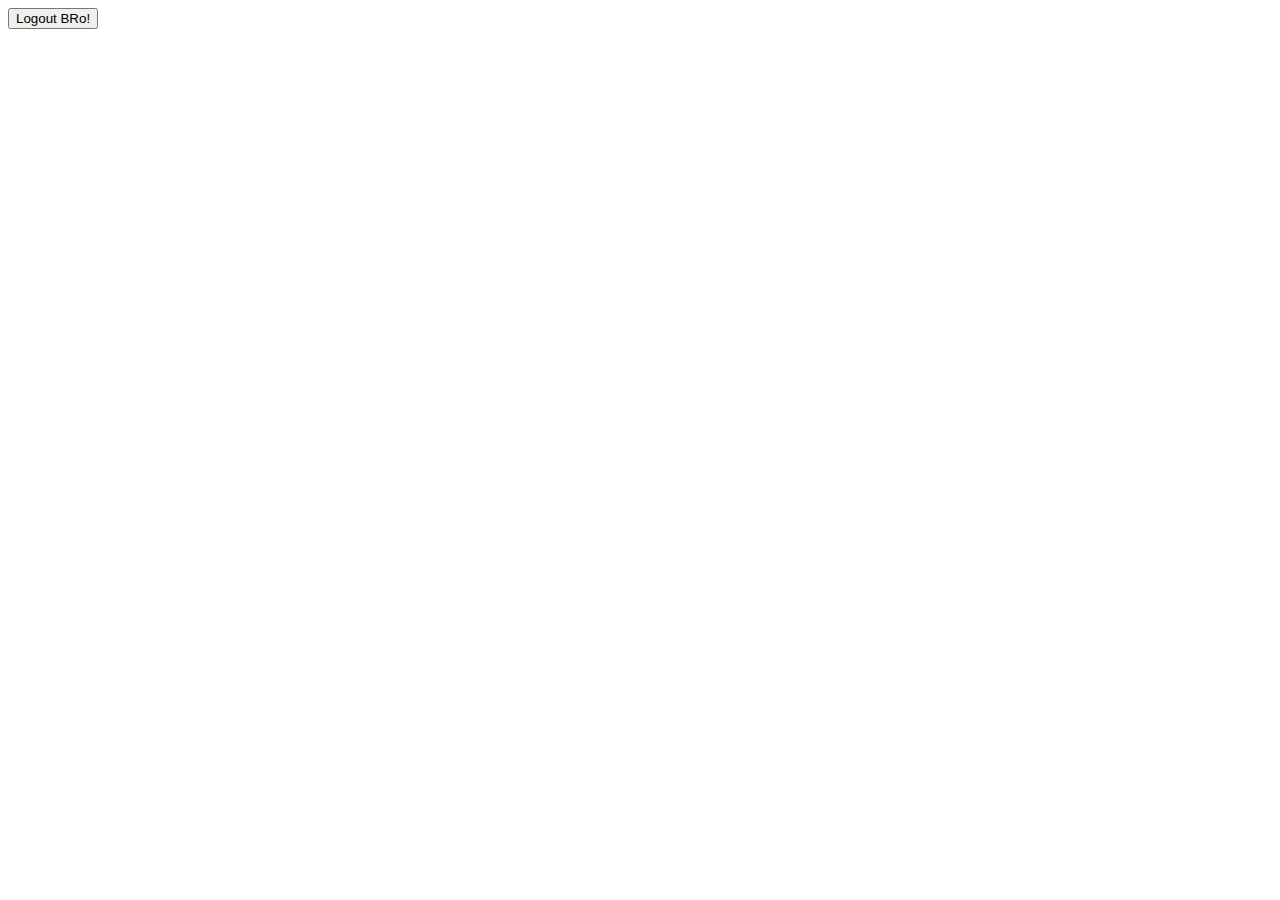
==== commit 381df199: "update" ====
--- a/index.html
+++ b/index.html
@@ -1,269 +1,13 @@
 <!DOCTYPE html>
 <html lang="en">
-  <head>
-    <meta charset="UTF-8" />
-    <meta http-equiv="X-UA-Compatible" content="IE=edge" />
-    <meta name="viewport" content="width=device-width, initial-scale=1.0" />
-    <title>VolunteGreen</title>
-    <link href="https://cdn.jsdelivr.net/npm/bootstrap@5.2.2/dist/css/bootstrap.min.css" rel="stylesheet" integrity="sha384-Zenh87qX5JnK2Jl0vWa8Ck2rdkQ2Bzep5IDxbcnCeuOxjzrPF/et3URy9Bv1WTRi" crossorigin="anonymous">
-    <script src="https://cdn.jsdelivr.net/npm/bootstrap@5.2.2/dist/js/bootstrap.bundle.min.js" integrity="sha384-OERcA2EqjJCMA+/3y+gxIOqMEjwtxJY7qPCqsdltbNJuaOe923+mo//f6V8Qbsw3" crossorigin="anonymous"></script>
-    <link rel="stylesheet" href="https://cdnjs.cloudflare.com/ajax/libs/font-awesome/4.7.0/css/font-awesome.min.css">
-    <link rel="icon" type="image/png" href="img/logo.png"/>
-
-    <link rel="stylesheet" href="style.css">
-    <link rel="stylesheet" href="footer.css">
-  </head>
-  <body>
-    <nav class="navbar navbar-expand-lg navbg ">
-
-      <div class="container-fluid pohonkita" >
-        <img class="logofix" src="img/logofix.png" alt="VolunteGreen" width="150">
-        
-        <button
-          class="navbar-toggler"
-          type="button"
-          data-bs-toggle="collapse"
-          data-bs-target="#navbarNavDropdown"
-          aria-controls="navbarNavDropdown"
-          aria-expanded="false"
-          aria-label="Toggle navigation"
-        >
-          <span class="navbar-toggler-icon"></span>
-        </button>
-
-        <div class="collapse navbar-collapse " id="navbarNavDropdown">
-
-        
-          <ul class="navbar-nav navmenu1">
-            <!-- DROPDOWN-------------------- -->
-            <li class="nav-item dropdown ">
-                <p class="nav-link dropdown-toggle navmenu" role="button" data-bs-toggle="dropdown" aria-expanded="false">
-                  Menu
-                </p>
-                <ul class="dropdown-menu navdd">
-                  <li class="abc"><a class="dropdown-item abc" href="#">Informasi Dampak<br>Pencemarah Lingkungan</a></li><hr>
-                  <li class="abc"><a class="dropdown-item abc" href="#">Informasi Pencegahan<br>Bencana</a></li><hr>
-                  <li class="abc"><a class="dropdown-item abc" href="#">Informasi Penanggulangan<br>Bencana</a></liclass=><hr>
-                  <li class="abc"><a class="dropdown-item abc" href="#">Artikel Informasi</a></li><hr>
-                  <li class="abc"><a class="dropdown-item abc" href="#">Komunitas</a></li>
-                </ul>
-              </li>
-
-              <!-- Menu lainnya------------------------------- -->
-            <li class="nav-item dropdown">
-              <a class="nav-link navmenu" href="#">About Us</a>
-            </li>
-            <li class="nav-item dropdown">
-              <a class="nav-link navmenu" href="#">Contact Us</a>
-            </li>
-            <li class="nav-item dropdown akun">
-              <a class="nav-link" href="#">Account</a>
-              <img src="img/avatar.png" width="60">              
-            </li>
-
-            <li class="nav-item dropdown logout">
-              <a class="nav-link navmenu" href="#" onclick="logout()>Logout</a>
-            </li>
-          </ul>
-        </div>
-      </div>
-    </nav>
-    
-
-    <div class="container formLoRe">
-      <div class="row LoRe">
-        <div class="col">
-          
-          <div class="col-1 Lo">
-            <h6>Login</h6>
-            <button>Click Here</button>
-          </div>
-
-          <div class="col-1 Re">
-            <h6>Register</h6>
-            <button>Click Here</button>
-          </div>
-
-        </div>
-      </div>
-      
-
-      <!-- <div class="row LoRe">
-       
-      </div> -->
-
-    </div>
-
-
-    <div  class="bg">
-      <img src="img/bg1.png">
-    </div>
-
-    <!-- <div class="formAkun row">
-      <div class="col-">
-      </div>
-    </div> -->
-
-    <!-- <div class="container">
-      <div class="row">
-        <div class="col h1home">
-          <p>VolunteGreen</p>
-        </div>
-      </div>
-    </div> -->
-
-    <div class="container p-3 my-3 border bg-light pencegahan">
-        <div class="row text-center">
-          <h1 style="margin-bottom: 30px;">Penanggulangan</h1>
-          <div class="col colpencegahan1">
-         
-          <!-- <div class="col-4 colpencegahan">
-           
-              <img src="img/test.jpg" class="img-thumbnail" width="200px">
-              <h3>Judul</h3>
-              <p>Lorem ipsum dolor sit amet.</p>
-          </div>
-
-          <div class="col-4 colpencegahan">
-              <img src="img/test.jpg" class="img-thumbnail" width="200px">
-              <h3>Judul</h3>
-              <p>Lorem ipsum dolor sit amet, consectetur adipisicing elit.
-                 Neque, voluptatem.</p>
-          </div>
-          <div class="col-4 colpencegahan">
-              <img src="img/test.jpg" class="img-thumbnail" width="200px">
-              <h3>Judul</h3>
-              <p>Lorem ipsum dolor sit amet, consectetur adipisicing elit.
-                 Neque, voluptatem.</p>
-          </div> -->
-          </div>
-          <div class="col-3 text-center readmorepencegahan">
-            <button>Read More</button>
-          </div>
-
-          
-        </div>
-        
-    </div>
-
-   <div class="container konten2">
-    <img class="walking" src="img/walking.png" >
-
-      <div class="row about">
-            <div class="col-5 aboutus">
-              <h3>About Us</h3>
-              <p>Website VolunteGreen berisi tentang artikel informasi bagaimana mencegah krisis iklim.</p>
-            </div>
-            
-            <div class="col-1">
-              <img class="nyapu" src="img/nyapu.png" width="300">
-            </div>
-        </div>
-    </div>
-
-    <div class="container konten3">
-      <div class="row contact">
-        <div class="col-5 contactus">
-          <h3>Contact Us</h3>
-          <ul>
-            <li><a href="#" class="nav-link p-0 text-black"> <img src="assets/png-24/facebook-24x24-721949.png" alt="facebook"> Facebook</a></li>
-            <li><a href="#" class="nav-link p-0 text-black"> <img src="assets/png-24/instagram.png" alt="instagram"> Instagram</a></li>
-            <li><a href="#" class="nav-link p-0 text-black"> <img src="assets/png-24/youtube-24x24-721990.png" alt="youtube"> Youtube</a></li>
-            <li><a href="#" class="nav-link p-0 text-black"> <img src="assets/png-24/tik-tok-logo-33090.png" alt="tiktok" width="24rem"> Tiktok</a></li>
-          </ul> 
-        </div>
-
-        <div class="col-7">
-          <img class="us" src="img/contact.png" width="300">
-        </div>
-      </div>
-    </div>
-
-    <br><br>
-    <br><br>
-    <br><br>
-    <br><br>
-
-    <div class="container p-3 my-3 border bg-light dampak">
-      <div class="row text-center">
-        <h1 style="margin-bottom: 30px;">Dampak</h1>
-        <div class="col coldampak1">
-          <!-- <div class="col-4 coldampak">
-              <img src="img/test.jpg" class="img-thumbnail" width="200px">
-              <h3>Judul</h3>
-              <p>Lorem ipsum dolor sit amet, consectetur adipisicing elit.
-                Neque, voluptatem.</p>
-          </div>
-          <div class="col-4 coldampak">
-              <img src="img/test.jpg" class="img-thumbnail" width="200px">
-              <h3>Judul</h3>
-              <p>Lorem ipsum dolor sit amet, consectetur adipisicing elit.
-                Neque, voluptatem.</p>
-          </div>
-          <div class="col-4 coldampak">
-              <img src="img/test.jpg" class="img-thumbnail" width="200px">
-              <h3>Judul</h3>
-              <p>Lorem ipsum dolor sit amet.</p>
-          </div> -->
-          
-        
-        </div>
-          
-          <div class="col-3 text-center readmore">
-            <button>Read More</button>
-          </div>
-
-        
-      </div>
-      
-  </div>
-
-
-
-
-<br><br>
-<br><br>
-
-
-
-    <!-- -------------footer-------------- -->
-    <footer class="row footeredit">
-
-      <div class="col-4 footertitle">
-        <img src="img/logofix.png" alt="" >
-        <p class="text-white "> VolunteGreen merupakan sebuah website yang dikembangkan oleh beberapa Mahasiswa/i Indonesia yang mengikuti kegiatan Studi Independent di Skilvul dengan membantu mengedukasi masyarakat sekitar bersama Greenpeace</p>
-      </div>
-  
-      
-      <div class="col-4 info">
-        <ul>
-          <h5>Information</h5>
-
-          <li><a href="#" class="nav-link p-0 text-white">About Us</a></li>
-        </ul>
-
-      </div>
-
-
-      
-      <div class="col-4 con">
-
-        <ul>
-          <h5>Contact Us</h5>
-
-          <li><a href="#" class="nav-link p-0 text-white"> <img src="assets/png-24/facebook-24x24-721949.png" alt="facebook"> Facebook</a></li>
-          <li><a href="#" class="nav-link p-0 text-white"> <img src="assets/png-24/instagram.png" alt="instagram"> Instagram</a></li>
-          <li><a href="#" class="nav-link p-0 text-white"> <img src="assets/png-24/youtube-24x24-721990.png" alt="youtube"> Youtube</a></li>
-          <li><a href="#" class="nav-link p-0 text-white"> <img src="assets/png-24/tik-tok-logo-33090.png" alt="tiktok" width="24rem"> Tiktok</a></li>
-        </ul> 
-      </div>
-
-
-      <h5 class="credit">© 2022 VolunteGreen</h5>
-    </footer>
-
-
-
-    <script src="script.js"></script>
-  </body>
+<head>
+    <meta charset="UTF-8">
+    <meta http-equiv="X-UA-Compatible" content="IE=edge">
+    <meta name="viewport" content="width=device-width, initial-scale=1.0">
+    <title>Halaman awal</title>
+</head>
+<body>
+    <button onclick="logout()">Logout BRo!</button>
+    <script src="./assets/js/logout.js"></script>
+</body>
 </html>
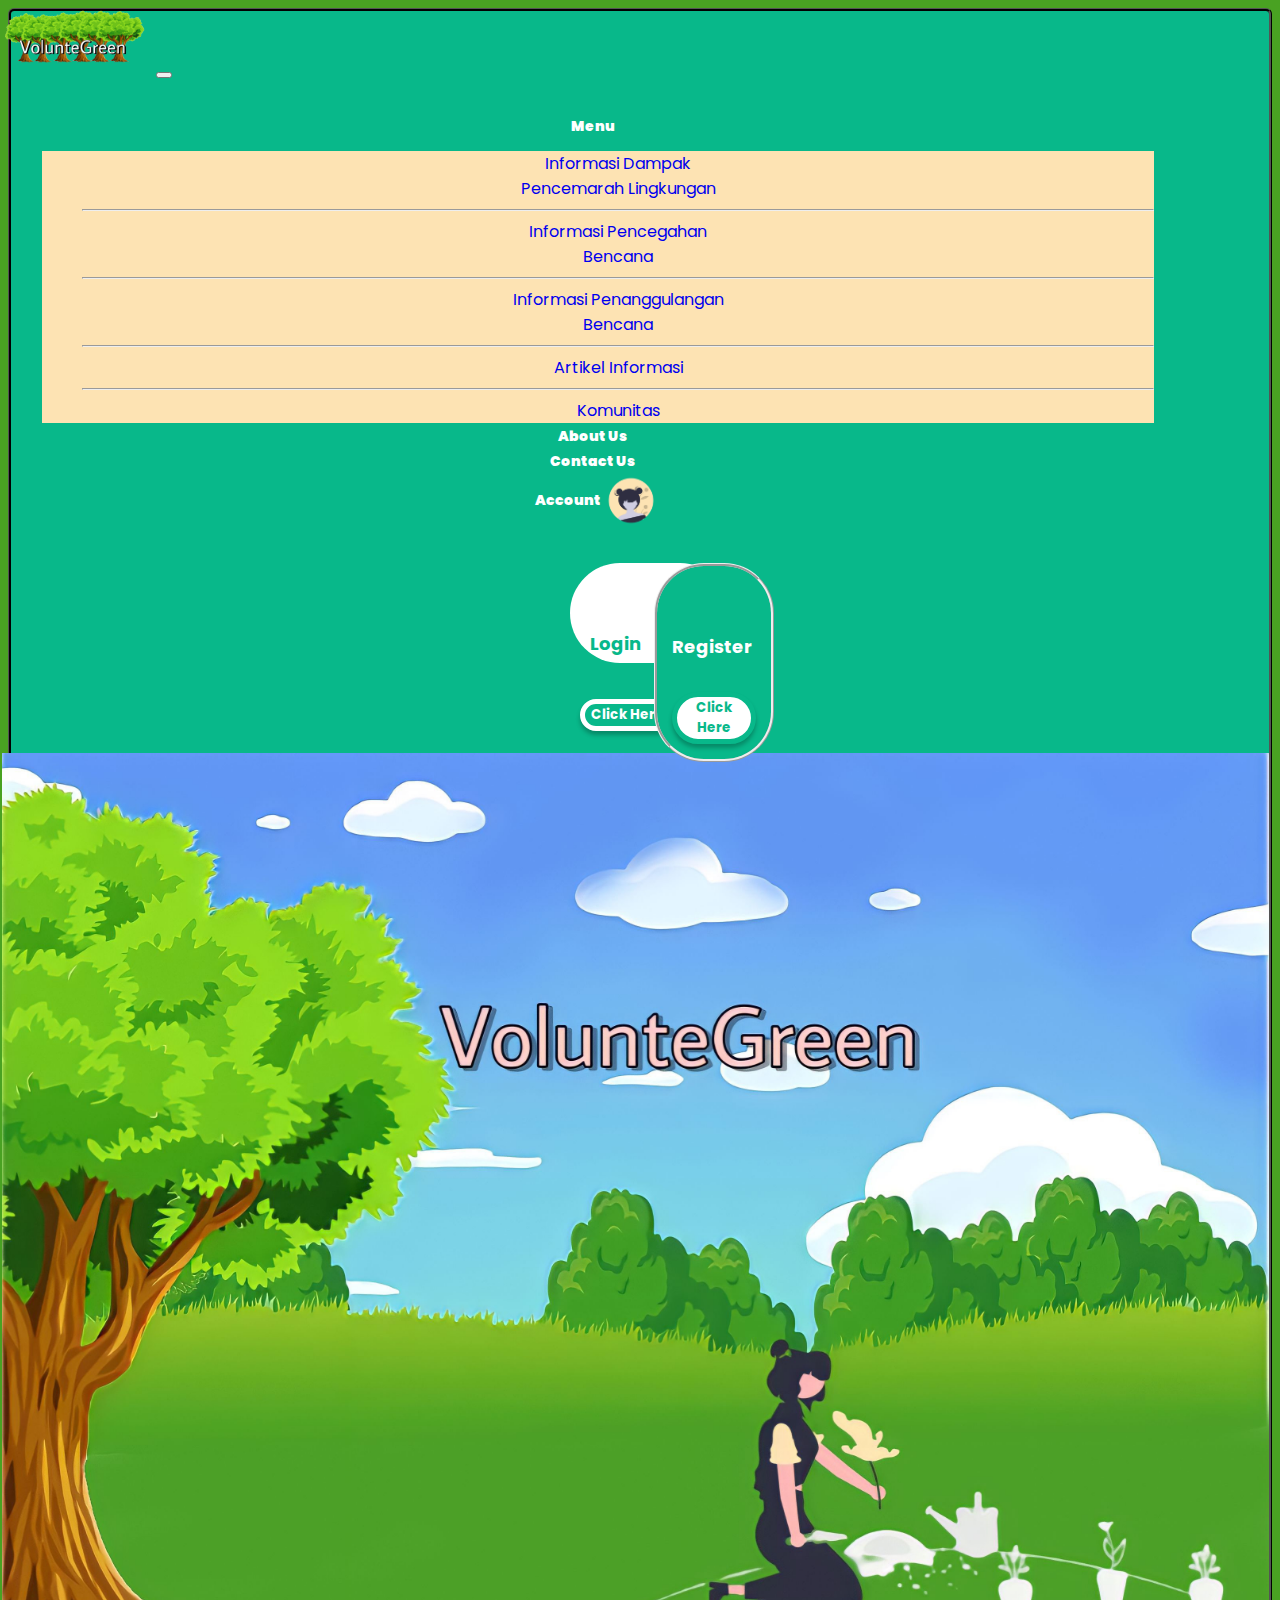
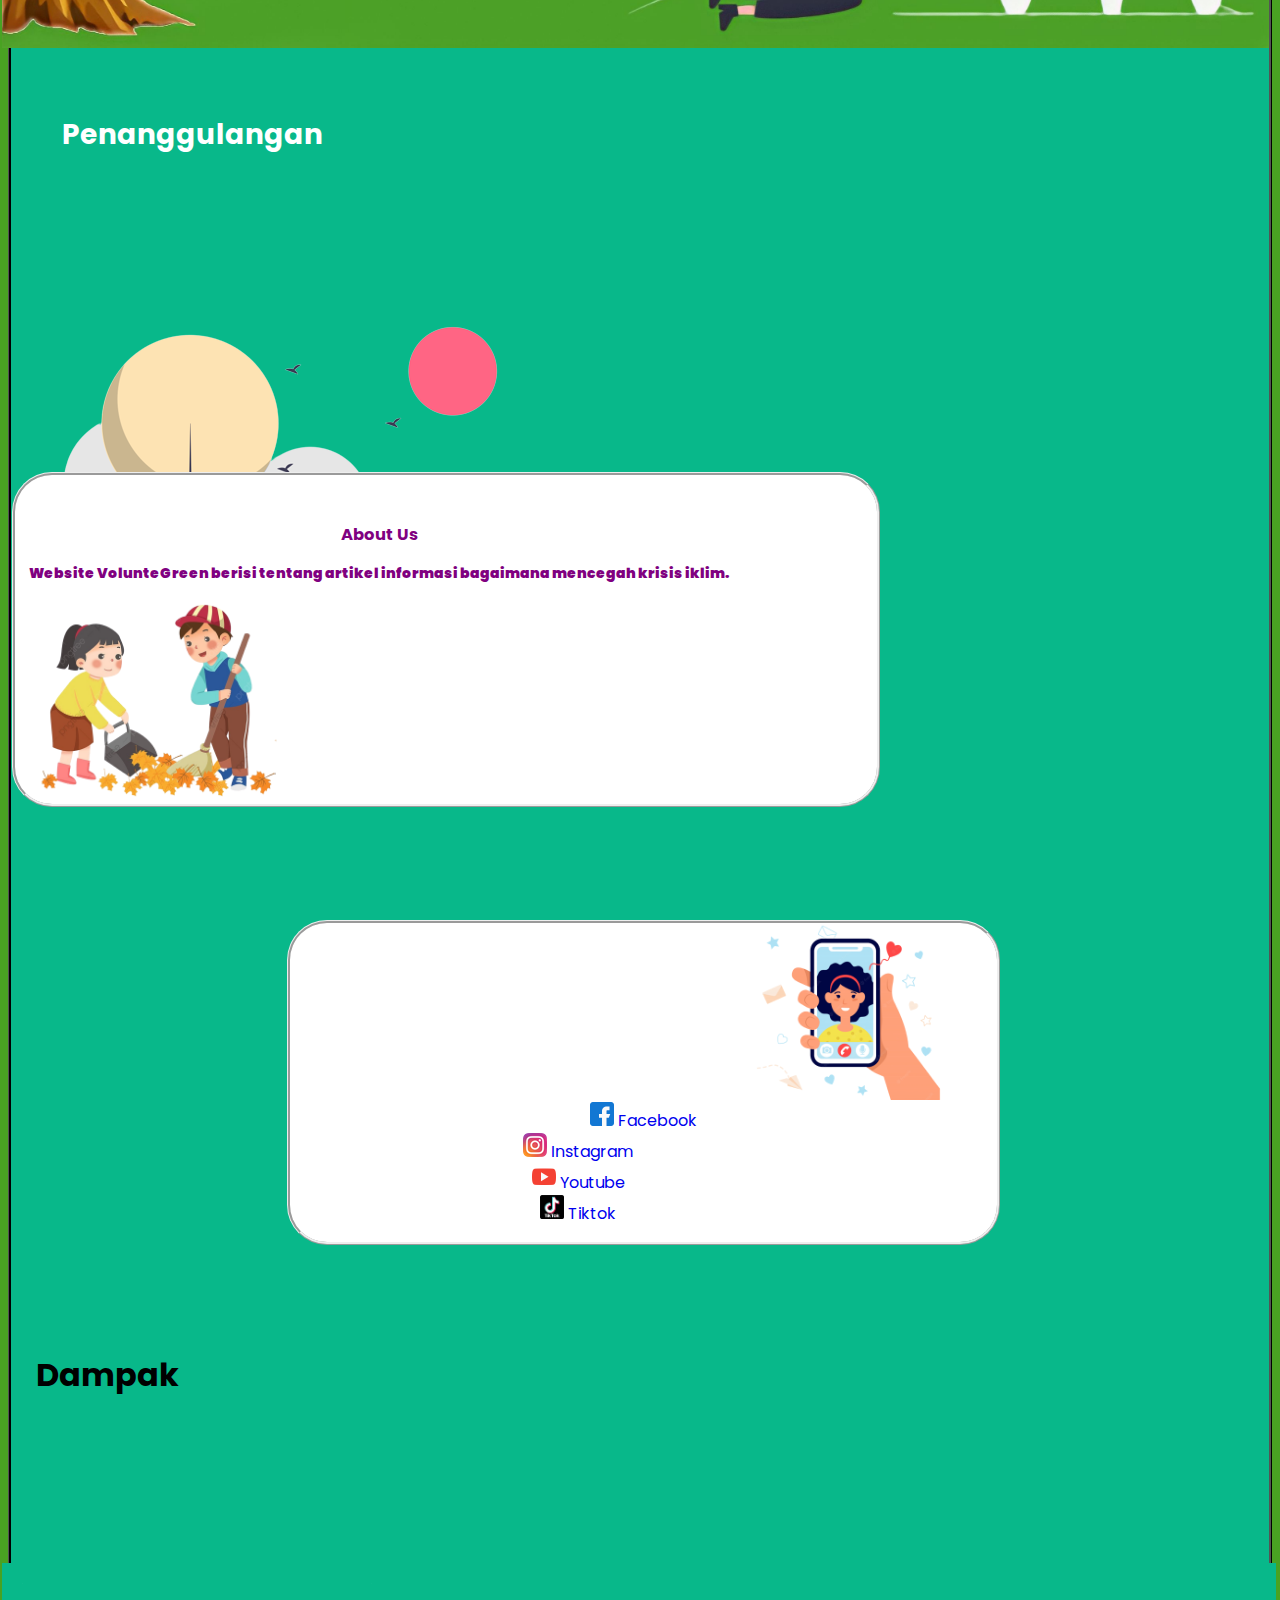
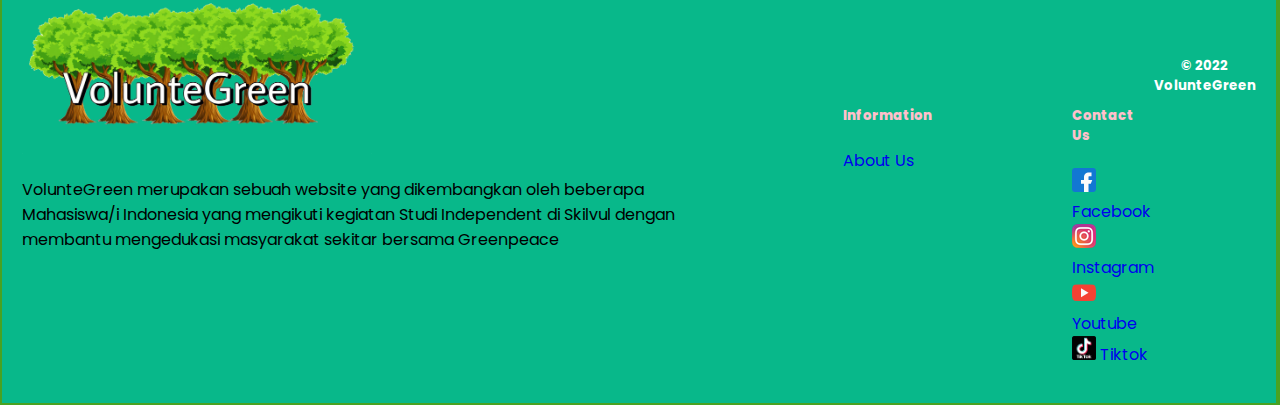
==== commit b0b203c5: "update index" ====
--- a/index.html
+++ b/index.html
@@ -1,13 +1,269 @@
 <!DOCTYPE html>
 <html lang="en">
-<head>
-    <meta charset="UTF-8">
-    <meta http-equiv="X-UA-Compatible" content="IE=edge">
-    <meta name="viewport" content="width=device-width, initial-scale=1.0">
-    <title>Halaman awal</title>
-</head>
-<body>
-    <button onclick="logout()">Logout BRo!</button>
-    <script src="./assets/js/logout.js"></script>
-</body>
-</html>
+  <head>
+    <meta charset="UTF-8" />
+    <meta http-equiv="X-UA-Compatible" content="IE=edge" />
+    <meta name="viewport" content="width=device-width, initial-scale=1.0" />
+    <title>VolunteGreen</title>
+    <link href="https://cdn.jsdelivr.net/npm/bootstrap@5.2.2/dist/css/bootstrap.min.css" rel="stylesheet" integrity="sha384-Zenh87qX5JnK2Jl0vWa8Ck2rdkQ2Bzep5IDxbcnCeuOxjzrPF/et3URy9Bv1WTRi" crossorigin="anonymous">
+    <script src="https://cdn.jsdelivr.net/npm/bootstrap@5.2.2/dist/js/bootstrap.bundle.min.js" integrity="sha384-OERcA2EqjJCMA+/3y+gxIOqMEjwtxJY7qPCqsdltbNJuaOe923+mo//f6V8Qbsw3" crossorigin="anonymous"></script>
+    <link rel="stylesheet" href="https://cdnjs.cloudflare.com/ajax/libs/font-awesome/4.7.0/css/font-awesome.min.css">
+    <link rel="icon" type="image/png" href="img/logo.png"/>
+
+    <link rel="stylesheet" href="style.css">
+    <link rel="stylesheet" href="footer.css">
+  </head>
+  <body>
+    <nav class="navbar navbar-expand-lg navbg ">
+
+      <div class="container-fluid pohonkita" >
+        <img class="logofix" src="img/logofix.png" alt="VolunteGreen" width="150">
+        
+        <button
+          class="navbar-toggler"
+          type="button"
+          data-bs-toggle="collapse"
+          data-bs-target="#navbarNavDropdown"
+          aria-controls="navbarNavDropdown"
+          aria-expanded="false"
+          aria-label="Toggle navigation"
+        >
+          <span class="navbar-toggler-icon"></span>
+        </button>
+
+        <div class="collapse navbar-collapse " id="navbarNavDropdown">
+
+        
+          <ul class="navbar-nav navmenu1">
+            <!-- DROPDOWN-------------------- -->
+            <li class="nav-item dropdown ">
+                <p class="nav-link dropdown-toggle navmenu" role="button" data-bs-toggle="dropdown" aria-expanded="false">
+                  Menu
+                </p>
+                <ul class="dropdown-menu navdd">
+                  <li class="abc"><a class="dropdown-item abc" href="#">Informasi Dampak<br>Pencemarah Lingkungan</a></li><hr>
+                  <li class="abc"><a class="dropdown-item abc" href="#">Informasi Pencegahan<br>Bencana</a></li><hr>
+                  <li class="abc"><a class="dropdown-item abc" href="#">Informasi Penanggulangan<br>Bencana</a></liclass=><hr>
+                  <li class="abc"><a class="dropdown-item abc" href="#">Artikel Informasi</a></li><hr>
+                  <li class="abc"><a class="dropdown-item abc" href="#">Komunitas</a></li>
+                </ul>
+              </li>
+
+              <!-- Menu lainnya------------------------------- -->
+            <li class="nav-item dropdown">
+              <a class="nav-link navmenu" href="#">About Us</a>
+            </li>
+            <li class="nav-item dropdown">
+              <a class="nav-link navmenu" href="#">Contact Us</a>
+            </li>
+            <li class="nav-item dropdown akun">
+              <a class="nav-link" href="#">Account</a>
+              <img src="img/avatar.png" width="60">              
+            </li>
+
+            <li class="nav-item dropdown logout">
+              <a class="nav-link navmenu" href="#"onclick="logout()>Logout</a>
+            </li>
+          </ul>
+        </div>
+      </div>
+    </nav>
+    
+
+    <div class="container formLoRe">
+      <div class="row LoRe">
+        <div class="col">
+          
+          <div class="col-1 Lo">
+            <h6>Login</h6>
+            <button>Click Here</button>
+          </div>
+
+          <div class="col-1 Re">
+            <h6>Register</h6>
+            <button>Click Here</button>
+          </div>
+
+        </div>
+      </div>
+      
+
+      <!-- <div class="row LoRe">
+       
+      </div> -->
+
+    </div>
+
+
+    <div  class="bg">
+      <img src="img/bg1.png">
+    </div>
+
+    <!-- <div class="formAkun row">
+      <div class="col-">
+      </div>
+    </div> -->
+
+    <!-- <div class="container">
+      <div class="row">
+        <div class="col h1home">
+          <p>VolunteGreen</p>
+        </div>
+      </div>
+    </div> -->
+
+    <div class="container p-3 my-3 border bg-light pencegahan">
+        <div class="row text-center">
+          <h1 style="margin-bottom: 30px;">Penanggulangan</h1>
+          <div class="col colpencegahan1">
+         
+          <!-- <div class="col-4 colpencegahan">
+           
+              <img src="img/test.jpg" class="img-thumbnail" width="200px">
+              <h3>Judul</h3>
+              <p>Lorem ipsum dolor sit amet.</p>
+          </div>
+
+          <div class="col-4 colpencegahan">
+              <img src="img/test.jpg" class="img-thumbnail" width="200px">
+              <h3>Judul</h3>
+              <p>Lorem ipsum dolor sit amet, consectetur adipisicing elit.
+                 Neque, voluptatem.</p>
+          </div>
+          <div class="col-4 colpencegahan">
+              <img src="img/test.jpg" class="img-thumbnail" width="200px">
+              <h3>Judul</h3>
+              <p>Lorem ipsum dolor sit amet, consectetur adipisicing elit.
+                 Neque, voluptatem.</p>
+          </div> -->
+          </div>
+          <div class="col-3 text-center readmorepencegahan">
+            <button>Read More</button>
+          </div>
+
+          
+        </div>
+        
+    </div>
+
+   <div class="container konten2">
+    <img class="walking" src="img/walking.png" >
+
+      <div class="row about">
+            <div class="col-5 aboutus">
+              <h3>About Us</h3>
+              <p>Website VolunteGreen berisi tentang artikel informasi bagaimana mencegah krisis iklim.</p>
+            </div>
+            
+            <div class="col-1">
+              <img class="nyapu" src="img/nyapu.png" width="300">
+            </div>
+        </div>
+    </div>
+
+    <div class="container konten3">
+      <div class="row contact">
+        <div class="col-5 contactus">
+          <h3>Contact Us</h3>
+          <ul>
+            <li><a href="#" class="nav-link p-0 text-black"> <img src="assets/png-24/facebook-24x24-721949.png" alt="facebook"> Facebook</a></li>
+            <li><a href="#" class="nav-link p-0 text-black"> <img src="assets/png-24/instagram.png" alt="instagram"> Instagram</a></li>
+            <li><a href="#" class="nav-link p-0 text-black"> <img src="assets/png-24/youtube-24x24-721990.png" alt="youtube"> Youtube</a></li>
+            <li><a href="#" class="nav-link p-0 text-black"> <img src="assets/png-24/tik-tok-logo-33090.png" alt="tiktok" width="24rem"> Tiktok</a></li>
+          </ul> 
+        </div>
+
+        <div class="col-7">
+          <img class="us" src="img/contact.png" width="300">
+        </div>
+      </div>
+    </div>
+
+    <br><br>
+    <br><br>
+    <br><br>
+    <br><br>
+
+    <div class="container p-3 my-3 border bg-light dampak">
+      <div class="row text-center">
+        <h1 style="margin-bottom: 30px;">Dampak</h1>
+        <div class="col coldampak1">
+          <!-- <div class="col-4 coldampak">
+              <img src="img/test.jpg" class="img-thumbnail" width="200px">
+              <h3>Judul</h3>
+              <p>Lorem ipsum dolor sit amet, consectetur adipisicing elit.
+                Neque, voluptatem.</p>
+          </div>
+          <div class="col-4 coldampak">
+              <img src="img/test.jpg" class="img-thumbnail" width="200px">
+              <h3>Judul</h3>
+              <p>Lorem ipsum dolor sit amet, consectetur adipisicing elit.
+                Neque, voluptatem.</p>
+          </div>
+          <div class="col-4 coldampak">
+              <img src="img/test.jpg" class="img-thumbnail" width="200px">
+              <h3>Judul</h3>
+              <p>Lorem ipsum dolor sit amet.</p>
+          </div> -->
+          
+        
+        </div>
+          
+          <div class="col-3 text-center readmore">
+            <button>Read More</button>
+          </div>
+
+        
+      </div>
+      
+  </div>
+
+
+
+
+<br><br>
+<br><br>
+
+
+
+    <!-- -------------footer-------------- -->
+    <footer class="row footeredit">
+
+      <div class="col-4 footertitle">
+        <img src="img/logofix.png" alt="" >
+        <p class="text-white "> VolunteGreen merupakan sebuah website yang dikembangkan oleh beberapa Mahasiswa/i Indonesia yang mengikuti kegiatan Studi Independent di Skilvul dengan membantu mengedukasi masyarakat sekitar bersama Greenpeace</p>
+      </div>
+  
+      
+      <div class="col-4 info">
+        <ul>
+          <h5>Information</h5>
+
+          <li><a href="#" class="nav-link p-0 text-white">About Us</a></li>
+        </ul>
+
+      </div>
+
+
+      
+      <div class="col-4 con">
+
+        <ul>
+          <h5>Contact Us</h5>
+
+          <li><a href="#" class="nav-link p-0 text-white"> <img src="assets/png-24/facebook-24x24-721949.png" alt="facebook"> Facebook</a></li>
+          <li><a href="#" class="nav-link p-0 text-white"> <img src="assets/png-24/instagram.png" alt="instagram"> Instagram</a></li>
+          <li><a href="#" class="nav-link p-0 text-white"> <img src="assets/png-24/youtube-24x24-721990.png" alt="youtube"> Youtube</a></li>
+          <li><a href="#" class="nav-link p-0 text-white"> <img src="assets/png-24/tik-tok-logo-33090.png" alt="tiktok" width="24rem"> Tiktok</a></li>
+        </ul> 
+      </div>
+
+
+      <h5 class="credit">© 2022 VolunteGreen</h5>
+    </footer>
+
+
+
+    <script src="script.js"></script>
+  </body>
+</html>--- a/style.css
+++ b/style.css
@@ -0,0 +1,536 @@
+@import url('https://fonts.googleapis.com/css?family=Poppins');
+
+@media only screen and (max-width: 900px) {
+    /* For mobile phones: */
+
+
+
+    .navbg{
+        width: auto;
+    }
+   
+    [class*="col-"] {
+      width: 80%;
+    }
+    
+    [class*="container"] {
+        width: auto;
+        margin: 10px;
+    }
+    /* [class*="logonav"] {
+        width: 10%;
+        position: absolute;
+        top: 0;
+    } */
+
+    /* .navbrand{
+        width: 10%;
+        font-size: 12px;
+        color: #08B88A;
+        top: 0;
+        position: absolute;
+    display: none; 
+   } */
+
+/* 
+    [class*="burger"] {
+        display: grid;
+        grid-template-columns: 10 10;
+        left: 0;
+        color: white;
+    } */
+
+    
+
+    .colpencegahan{
+
+
+
+        margin-left: 20px;
+        padding: 0px;
+        /* padding-left: 70px; */
+        z-index: 1;
+    
+    }
+    .coldampak{
+
+
+
+        margin-left: 20px;
+        padding: 0px;
+        /* padding-left: 70px; */
+        z-index: 1;
+    
+    }
+  
+   
+
+
+    .walking{
+        /* display: flex;
+        flex-direction: row;
+        flex-wrap: wrap; */
+        width: 400px;
+        left: 100px;
+        margin-left: -180px;
+        /* border: ridge; */
+        z-index: -1;
+        }
+
+    .nyapu img{
+        border: ridge;
+        margin-right: -1px;
+    }
+   
+    .us{
+        /* border: ridge; */
+        width: 200px;
+        margin-right: -1000px;
+    }
+    
+   
+    /* .walking{
+        display: flex;
+        width: 5000000px;
+        left: 100px;
+        margin-left: -180px;
+        border: ridge;
+        
+        z-index: -1;
+        } */
+
+
+}
+
+*{
+    box-sizing: border-box;
+    list-style: none;
+    text-decoration: none;
+}
+
+body {
+    font-family: 'Poppins';
+    background-color: #49A222;
+}
+
+.navbg{
+    background-color: #08B88A;
+    border: ridge;
+    border-color: black;
+    padding: 0px;
+    border-radius: 6px;
+
+
+}
+
+.logofix{
+    
+    margin-right: 0;
+    /* border: ridge; */
+}
+
+.navbrand{
+    top: 0;
+    color: white;
+    font-size: 30px;
+    font-weight: bold;
+    text-shadow: 1px 0 black, 0 3px black, 2.5px 0 black, 0 2px black;
+    z-index: 2;
+    
+    text-decoration: none;
+}
+
+.navbrand:hover{
+    color: white;
+}
+
+/* .logonav{
+    position:absolute;
+    z-index: 1;
+} */
+
+.pohonkita{
+   margin: -9px;
+   width: 99vw;
+}
+.navmenu{
+    font-size: 14px;
+    font-weight: 1000;
+    color: white;
+    /* display: flex;
+    align-items: flex-start; */
+     /*border per sub */ 
+     /* border: ridge; */
+    left: 0;
+    margin-left: 60px;
+    padding-top: 20px;
+    margin-right: 70px;
+    justify-content: center;
+
+
+}
+
+.navmenu1{
+    /* transform: scale(20.20); */
+   /* border semua menu */
+   /* border: ridge;  */
+    /* left: 100px; */
+    margin-top: 10px;
+    /* margin-left: -23px;  ini biar mepet saat responsiv */
+    /* margin-left: -23px; */
+    /* border: ridge; */
+    /* padding-right: 0vmin; */
+    text-align: center;
+    /* padding-left: 300px; */
+   
+}
+
+
+.dropdown{
+   /* margin-left: 60px; */
+    /* border: ridge; */
+    align-items: center;
+    /* justify-content: center;
+    justify-items: center;
+    text-align: center;
+    align-content: center; */
+    /* display: flex;
+    flex-direction: row;
+    flex-wrap: wrap;
+    justify-content: safe; */
+    /* border: ridge; */
+
+}
+
+
+.akun{
+/* padding-left: 100px; */
+
+    display: flex;
+    justify-content: center;
+    /* border: ridge; */
+}
+.akun a{
+    /* margin-left: 100px; */
+    font-size: 14px;
+    font-weight: 1000;
+    color: white;    
+    
+}
+
+
+.navdd{
+    background-color: #FDE3B3;
+    /* border: ridge; */
+    border-color: black;
+    width: auto;
+    /* padding-right: 50px; */
+    
+}
+
+/* .logout{
+    border: ridge;
+} */
+
+.navbar-collapse {
+    width: 90vw;
+}
+
+
+
+
+
+.formLoRe{
+    display: flex;
+    position: absolute;
+    /* border: ridge; */
+    width: 90vw;
+}
+
+.LoRe{
+    margin-top: 10px;
+    height: 124px;
+    width: 100px;
+
+}
+
+.Lo{
+
+    background-color: white;
+    font-size: 12px;
+    border-radius: 50px;
+    width: 160px;
+    left: 20px;
+    height: 100px;
+    position: absolute;
+    margin-left: 43%;
+   
+}
+
+.Lo h6{
+    padding-top: 25px;
+    padding-left: 20px;
+    text-align: left;
+    font-weight: 700;
+    font-size: 18px;
+    color: #08B88A;
+
+    /* border: ridge; */
+}
+
+.Lo button{
+    display: flex;
+    border: 5px solid #FFFFFF;
+    background: #08B88A;
+    color: white;
+    font-weight: 700;
+    box-shadow: 0px 4px 4px rgba(0, 0, 0, 0.25);
+    border-radius: 60px;
+    margin-left: 10px;
+}
+
+.Re{
+    position: absolute;
+    background-color: white;
+    font-size: 12px;
+    border-radius: 50px;
+    background: #08B88A;
+    left: 110px;
+    padding: 15px;
+    width: 120px;
+    border: ridge;
+    margin-left: 42.5%;
+}
+
+.Re h6{
+    color: white;
+    padding-top: 10px;
+    font-weight: 700;
+    font-size: 18px;
+    /* border: ridge; */
+padding-right: 24px;}
+
+.Re button{
+       /* display: flex; */
+        border: 5px solid #08B88A;
+    background: white;
+    color: #08B88A;
+    font-weight: 700;
+    box-shadow: 0px 4px 4px rgba(0, 0, 0, 0.25);
+    border-radius: 60px;
+    margin-top: -10px;
+}
+
+
+.Lo button:hover{
+    background: #057356;
+
+}
+.Re button:hover{
+    background: rgb(209, 209, 209);
+color: white;
+}
+
+
+.bg img{
+    width: 100%;
+    height: 100%;
+    /* position: absolute; */
+    z-index: 1;
+}
+
+
+
+.colpencegahan{
+
+
+    margin-left: 40px;
+    /* padding-left: 70px; */
+    z-index: 1;
+    /* border: ridge; */
+    margin-right: -200px;
+    padding-left: 10px;
+
+}
+.coldampak{
+
+
+
+    margin-left: 0px;
+    /* padding-left: 70px; */
+    z-index: 1;
+    /* border: ridge; */
+    margin-right: -300px;
+    padding-right: 110px;
+    padding-left: 20px;
+
+}
+
+.colpencegahan1{
+    display: flex;
+    flex-direction: row;
+
+    flex-wrap: wrap;
+    
+    /* border: ridge; */
+    width: auto;
+    /* justify-content: center;
+    align-items: center; */
+}
+.coldampak1{
+    display: flex;
+    flex-direction: row;
+
+    flex-wrap: wrap;
+    
+    /* border: ridge; */
+    width: auto;
+    justify-content: center;
+    align-items: center;
+}
+
+.pencegahan{
+
+    border-radius: 50px;
+    margin: 60px;
+
+}
+.dampak{
+
+    border-radius: 50px;
+    margin: 34px;
+
+}
+
+
+.readmore button{
+    display: flex;
+    flex-wrap: wrap;
+    width: 25%;
+    /* justify-content: end; */
+    /* margin-left: 850px; */
+    position: absolute;
+    margin-left: -1000px;
+    top: 1090px;
+
+    align-items: center;
+    justify-content: center;
+    height: 100.09px;
+    font-weight: 900;
+    font-size: 24px;
+    color: white;
+
+
+    background: #08B88A;
+    border: 5px solid #FFFFFF;
+    box-shadow: 0px 4px 4px rgba(0, 0, 0, 0.25);
+    border-radius: 60px;
+    /* bottom: 100px; */
+    /* margin-top: -50px; */
+    margin-top: 0px;
+    transform: rotate(90.29deg);
+}
+.readmorepencegahan button{
+    display: flex;
+    flex-wrap: wrap;
+    width: 25%;
+    /* justify-content: end; */
+    /* margin-left: 850px; */
+    position: absolute;
+    margin-left: -1030px;
+    top: 2940px;
+
+    align-items: center;
+    justify-content: center;
+    height: 100.09px;
+    font-weight: 900;
+    font-size: 24px;
+    color: white;
+
+
+    background: #08B88A;
+    border: 5px solid #FFFFFF;
+    box-shadow: 0px 4px 4px rgba(0, 0, 0, 0.25);
+    border-radius: 60px;
+    /* bottom: 100px; */
+    /* margin-top: -50px; */
+    margin-top: 0px;
+    transform: rotate(90.29deg);
+}
+
+.readmore button:hover{
+    background: #057557;
+
+}
+.readmorepencegahan button:hover{
+    background: #057557;
+
+}
+
+.konten2{
+    margin-top: 100px;
+    margin-right: 1000px;
+}
+
+
+
+
+.about{
+    display: flex;
+    flex-direction: row;
+    padding-right: 2px;
+    padding-left: 4px;
+
+    flex-wrap: wrap;
+    position: absolute;
+    z-index: 2;
+    border: ridge;
+    border-radius: 40px;
+    background-color: white;
+    
+    margin-left: 10px;
+    margin-right: 400px;
+    margin-top: -250px;
+    /* margin-bottom: 1000px; */
+
+}
+
+.aboutus{
+    padding-top: 30px;
+    text-align: center;
+    color: purple;
+    margin-right: -10px;
+    padding-left: 10px;
+
+}
+
+.konten3{
+    display: flex;
+    justify-content: center;
+    align-items: center;
+    margin-top: 250px;
+    margin-bottom: 100px;
+
+}
+
+
+.contact{
+    background-color: white;
+    display: flex;
+    flex-direction: row;
+    /* padding-right: 0px; */
+    flex-wrap: wrap;
+    position: absolute;
+    border: ridge;
+    border-radius: 40px;
+    margin-top: 600px;
+    margin-left: 15px;
+    margin-top: 150px;
+  
+}
+
+.contactus{
+    padding-top: 30px;
+    text-align: center;
+    color: purple;
+}
--- a/footer.css
+++ b/footer.css
@@ -0,0 +1,107 @@
+@import url('https://fonts.googleapis.com/css2?family=Poppins:ital,wght@0,100;0,200;0,300;0,400;0,500;0,600;0,700;0,800;0,900;1,100;1,200;1,300;1,400;1,500;1,600;1,700;1,800;1,900&display=swap');
+*{
+    font-family: 'Poppins', sans-serif;
+}
+footer{
+    /* display: flex; */
+    /* align-content: flex-end; */
+    background-color: #08B88A;
+    /* width:auto; */
+}
+
+.con{
+    padding-left: 100px;
+    padding-top: 100px;
+}
+
+
+.con h5{
+    font-weight: 800;
+    color: pink;
+
+}
+
+
+
+.info{
+    padding-left: 100px;
+    padding-top: 100px;
+}
+
+.info h5{
+    font-weight: 800;
+    color: pink;
+}
+
+.footeredit{
+    width: 99.5vw;
+    display: flex;
+    padding: 20px;
+}
+.footertitle{
+    margin-left: 0;
+    align-items: center;
+}
+
+.footertitle img{
+    width: 350px;
+}
+
+.footer-items{
+    display: flex;
+    flex-direction: row;
+    flex-wrap: wrap;
+    /* justify-content: space-between;
+    margin-left: 10em;
+    padding-top: 100px; */
+
+}
+
+.credit{
+    text-align: center;
+    color: white;
+    padding-top: 50px;
+}
+
+@media only screen and (max-width: 900px) {
+    /* For mobile phones: */
+    .footeredit{
+        margin-left: 0;
+        width: 100%;
+        /* padding-right: 100px; */
+        border: ridge;
+        /* padding-right: 101vw; */
+        padding-top: 10px;
+        justify-content: center;
+
+    }
+
+    .footertitle{
+    /* border: ridge; */
+    color: pink;
+        /* margin-right: 3em; */
+        /* margin-left: 2em; */
+    text-align: center;
+    justify-content: center;
+    margin-top: 10px;
+
+    }
+    .footertitle img{
+        width: 250px;
+    }
+
+    
+.con{
+    padding-left: 10px;
+    padding-top: 20px;
+    text-align: center;
+}
+
+.info{
+    padding-left: 10px;
+    padding-top: 20px;
+    text-align: center;
+
+}
+}
+
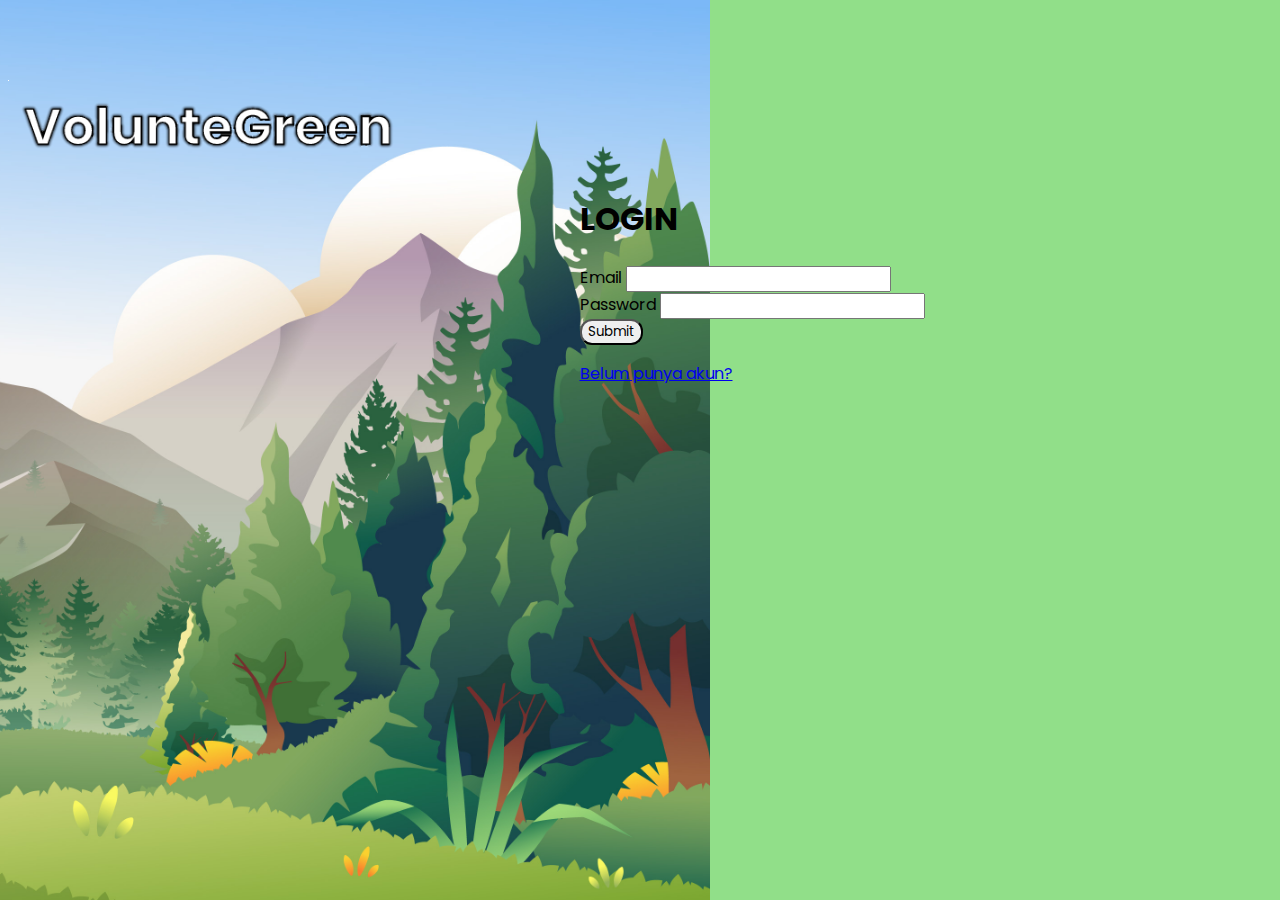
==== commit c4ef5e0c: "update" ====
--- a/index.html
+++ b/index.html
@@ -263,7 +263,7 @@
     </footer>
 
 
-
+    <script src="index.js"></script>
     <script src="script.js"></script>
   </body>
 </html>